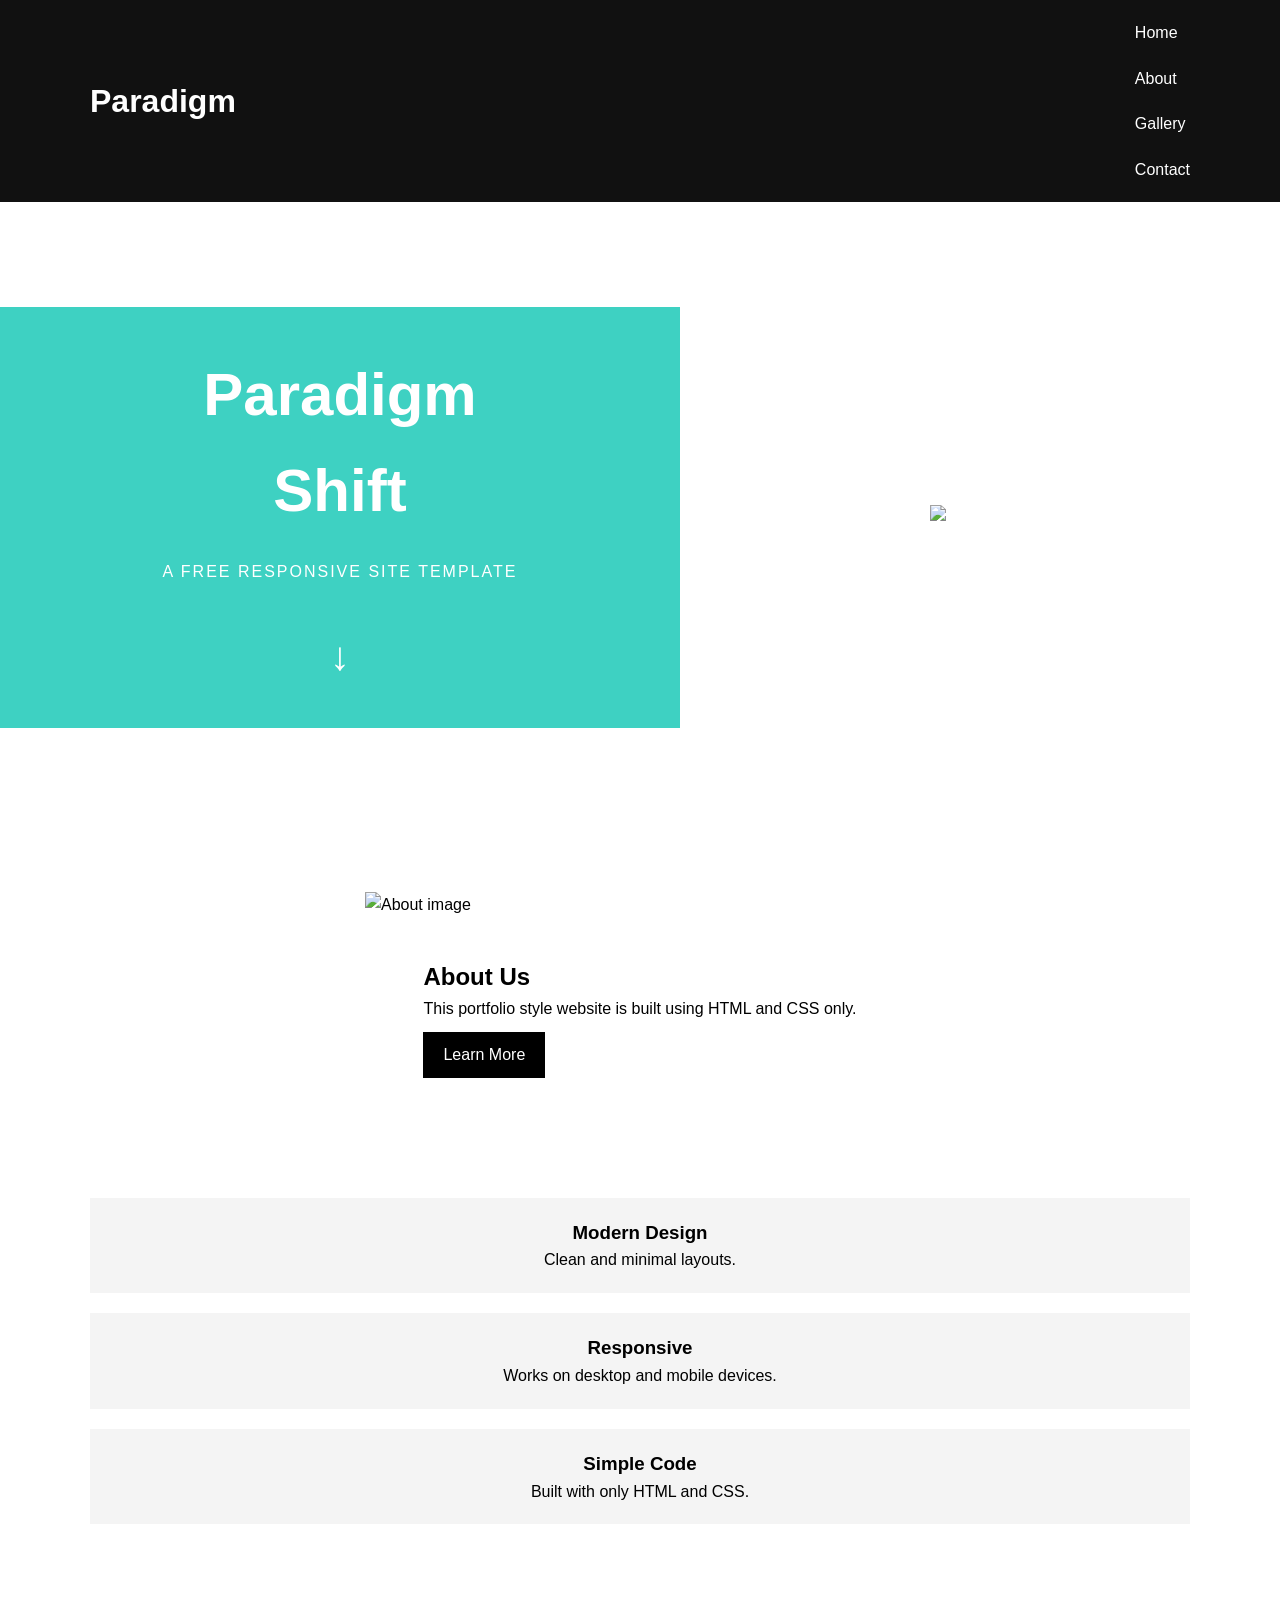
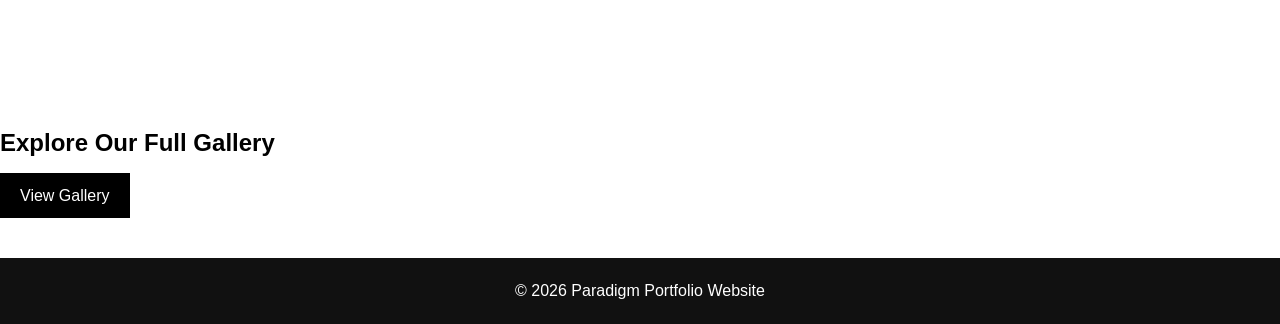
==== index.html @ 379724df "Update index.html" ====
<!DOCTYPE html>
<html lang="en">

<head>
<meta charset="UTF-8">
<meta name="viewport" content="width=device-width, initial-scale=1.0">
<title>Paradigm | Home</title>
<link rel="stylesheet" href="style.css">
</head>

<body>

<header>
  <div class="container nav">
    <h1 class="logo">Paradigm</h1>

    <nav>
      <ul>
        <li><a href="index.html">Home</a></li>
        <li><a href="about.html">About</a></li>
        <li><a href="gallery.html">Gallery</a></li>
        <li><a href="contact.html">Contact</a></li>
      </ul>
    </nav>
  </div>
</header>


<section class="hero">

  <div class="hero-left">
    <h1>Paradigm<br>Shift</h1>
    <p>A FREE RESPONSIVE SITE TEMPLATE</p>
    <div class="arrow">↓</div>
  </div>

  <div class="hero-right">
    <img src="images/hero.jpg" alt="Hero Image">
  </div>

</section>


<section class="section about-preview">
  <div class="container two-col">

    <img src="images/about.jpg" alt="About image">

    <div>
      <h2>About Us</h2>
      <p>This portfolio style website is built using HTML and CSS only.</p>
      <a class="btn" href="about.html">Learn More</a>
    </div>

  </div>
</section>


<section class="section features">

  <div class="container cards">

    <div class="card">
      <h3>Modern Design</h3>
      <p>Clean and minimal layouts.</p>
    </div>

    <div class="card">
      <h3>Responsive</h3>
      <p>Works on desktop and mobile devices.</p>
    </div>

    <div class="card">
      <h3>Simple Code</h3>
      <p>Built with only HTML and CSS.</p>
    </div>

  </div>

</section>


<section class="section gallery-preview">

  <div class="container grid">

    <img src="images/gallery1.jpg" alt="">
    <img src="images/gallery2.jpg" alt="">
    <img src="images/gallery3.jpg" alt="">
    <img src="images/gallery4.jpg" alt="">
    <img src="images/gallery5.jpg" alt="">
    <img src="images/gallery6.jpg" alt="">

  </div>

</section>


<section class="cta">
  <h2>Explore Our Full Gallery</h2>
  <a class="btn" href="gallery.html">View Gallery</a>
</section>


<footer>
  <div class="container">
    <p>© 2026 Paradigm Portfolio Website</p>
  </div>
</footer>

</body>
</html>
</html>
---- style.css ----
*{
margin:0;
padding:0;
box-sizing:border-box;
}

body{
font-family:Arial, sans-serif;
line-height:1.6;
}

.container{
width:90%;
max-width:1100px;
margin:auto;
}

header{
background:#111;
color:white;
}

.nav{
display:flex;
justify-content:space-between;
align-items:center;
padding:20px 0;
}

nav ul{
display:flex;
list-style:none;
gap:20px;
}

nav a{
color:white;
text-decoration:none;
}

.hero{
height:70vh;
background:url("images/hero1.jpg") center/cover no-repeat;
display:flex;
align-items:center;
justify-content:center;
color:white;
text-align:center;
}

.btn{
display:inline-block;
background:black;
color:white;
padding:10px 20px;
text-decoration:none;
margin-top:10px;
}

.section{
padding:60px 0;
}

.two-col{
display:flex;
gap:40px;
align-items:center;
}

.two-col img{
width:50%;
}

.cards{
display:grid;
grid-template-columns:repeat(3,1fr);
gap:20px;
}

.card{
background:#f4f4f4;
padding:20px;
text-align:center;
}

.grid{
display:grid;
grid-template-columns:repeat(3,1fr);
gap:10px;
}

.grid img{
width:100%;
}

.gallery-grid{
display:grid;
grid-template-columns:repeat(3,1fr);
gap:10px;
}

.gallery-grid img{
width:100%;
}

.page-title{
text-align:center;
padding:40px 0;
background:#eee;
}

.contact form{
display:flex;
flex-direction:column;
gap:10px;
max-width:500px;
margin:auto;
}

footer{
background:#111;
color:white;
text-align:center;
padding:20px;
margin-top:40px;
}

@media (max-width:768px){

.hero{
flex-direction:column;
height:auto;
}

.hero-right img{
height:400px;
}

}
.two-col{
flex-direction:column;
}

.cards{
grid-template-columns:1fr;
}

.grid{
grid-template-columns:1fr 1fr;
}

.gallery-grid{
grid-template-columns:1fr 1fr;
}

nav ul{
flex-direction:column;
}

}
}

.hero{
display:flex;
height:90vh;
}

.hero-left{
flex:1;
background:#3ed1c2;
display:flex;
flex-direction:column;
justify-content:center;
align-items:center;
text-align:center;
padding:40px;
}

.hero-left h1{
font-size:60px;
font-weight:bold;
}

.hero-left p{
margin-top:20px;
letter-spacing:2px;
}

.arrow{
font-size:40px;
margin-top:40px;
}

.hero-right{
flex:1;
}

.hero-right img{
width:100%;
height:100%;
object-fit:cover;
}
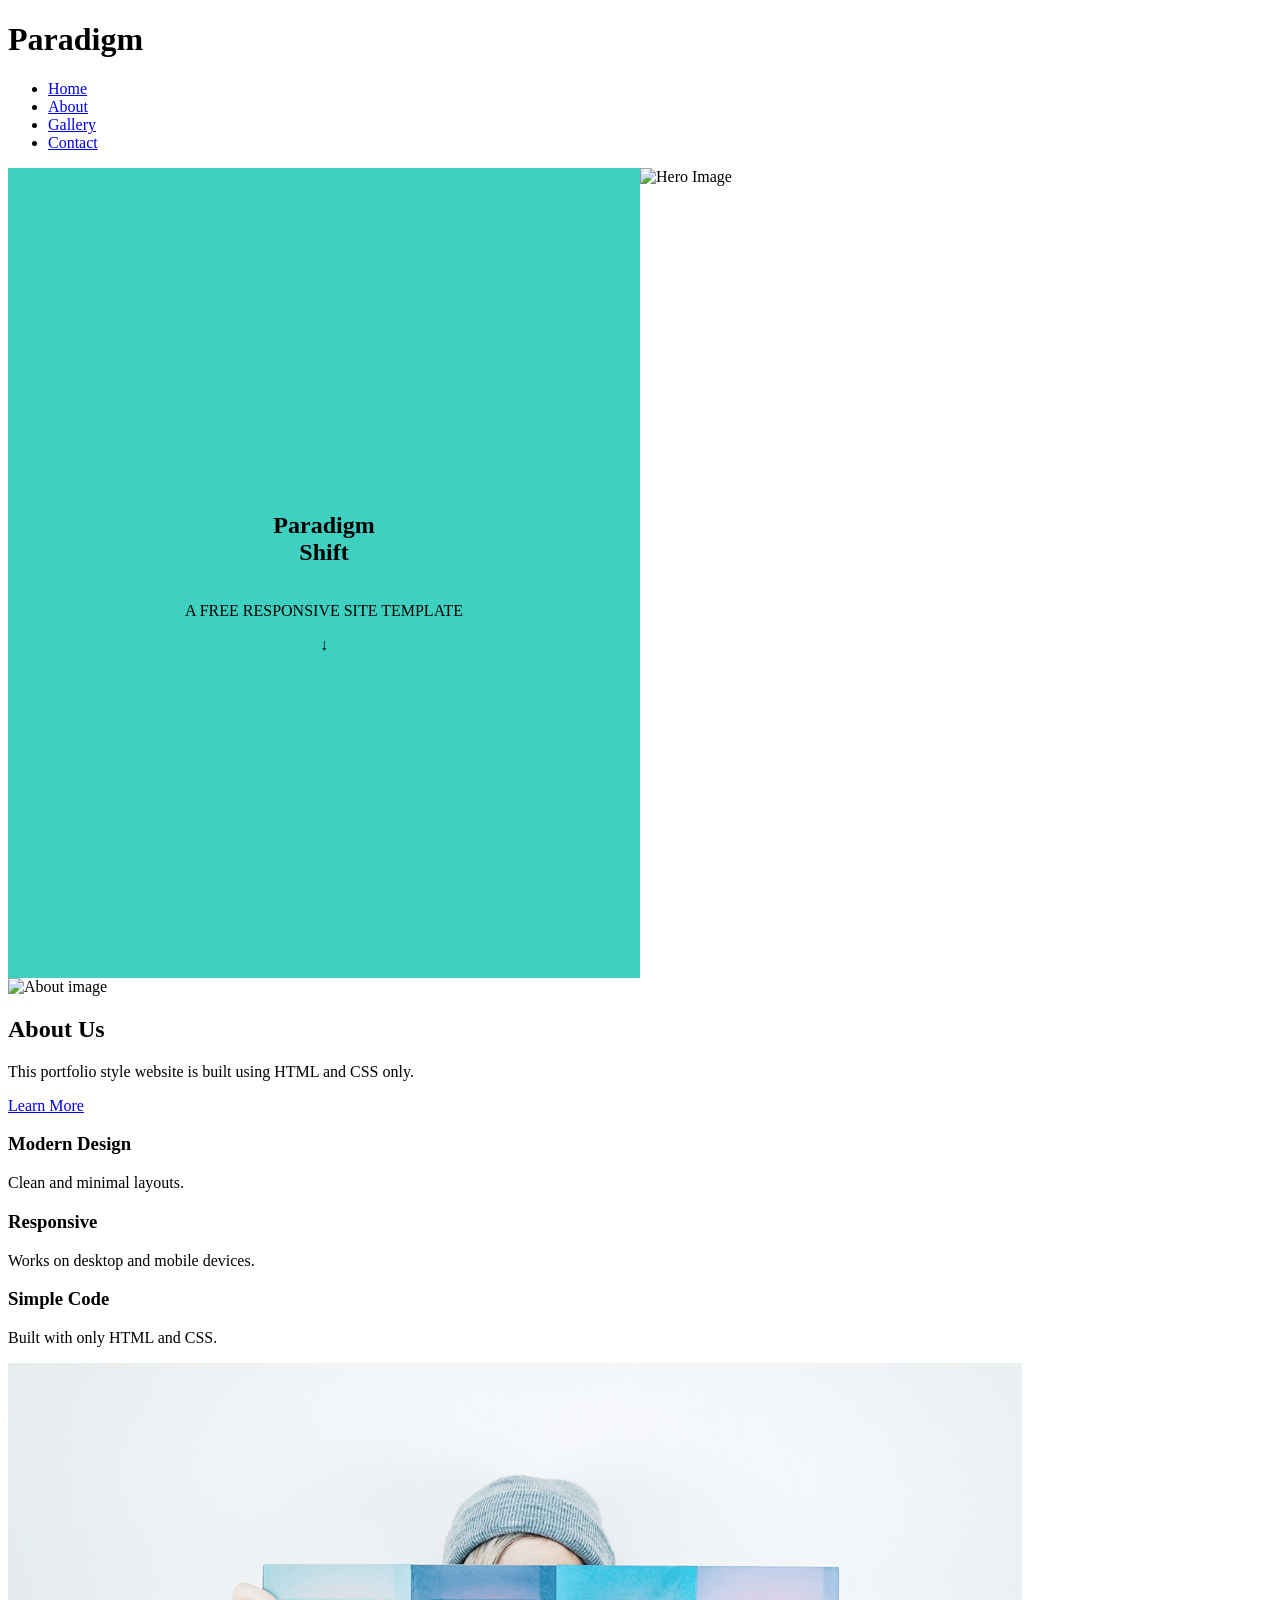
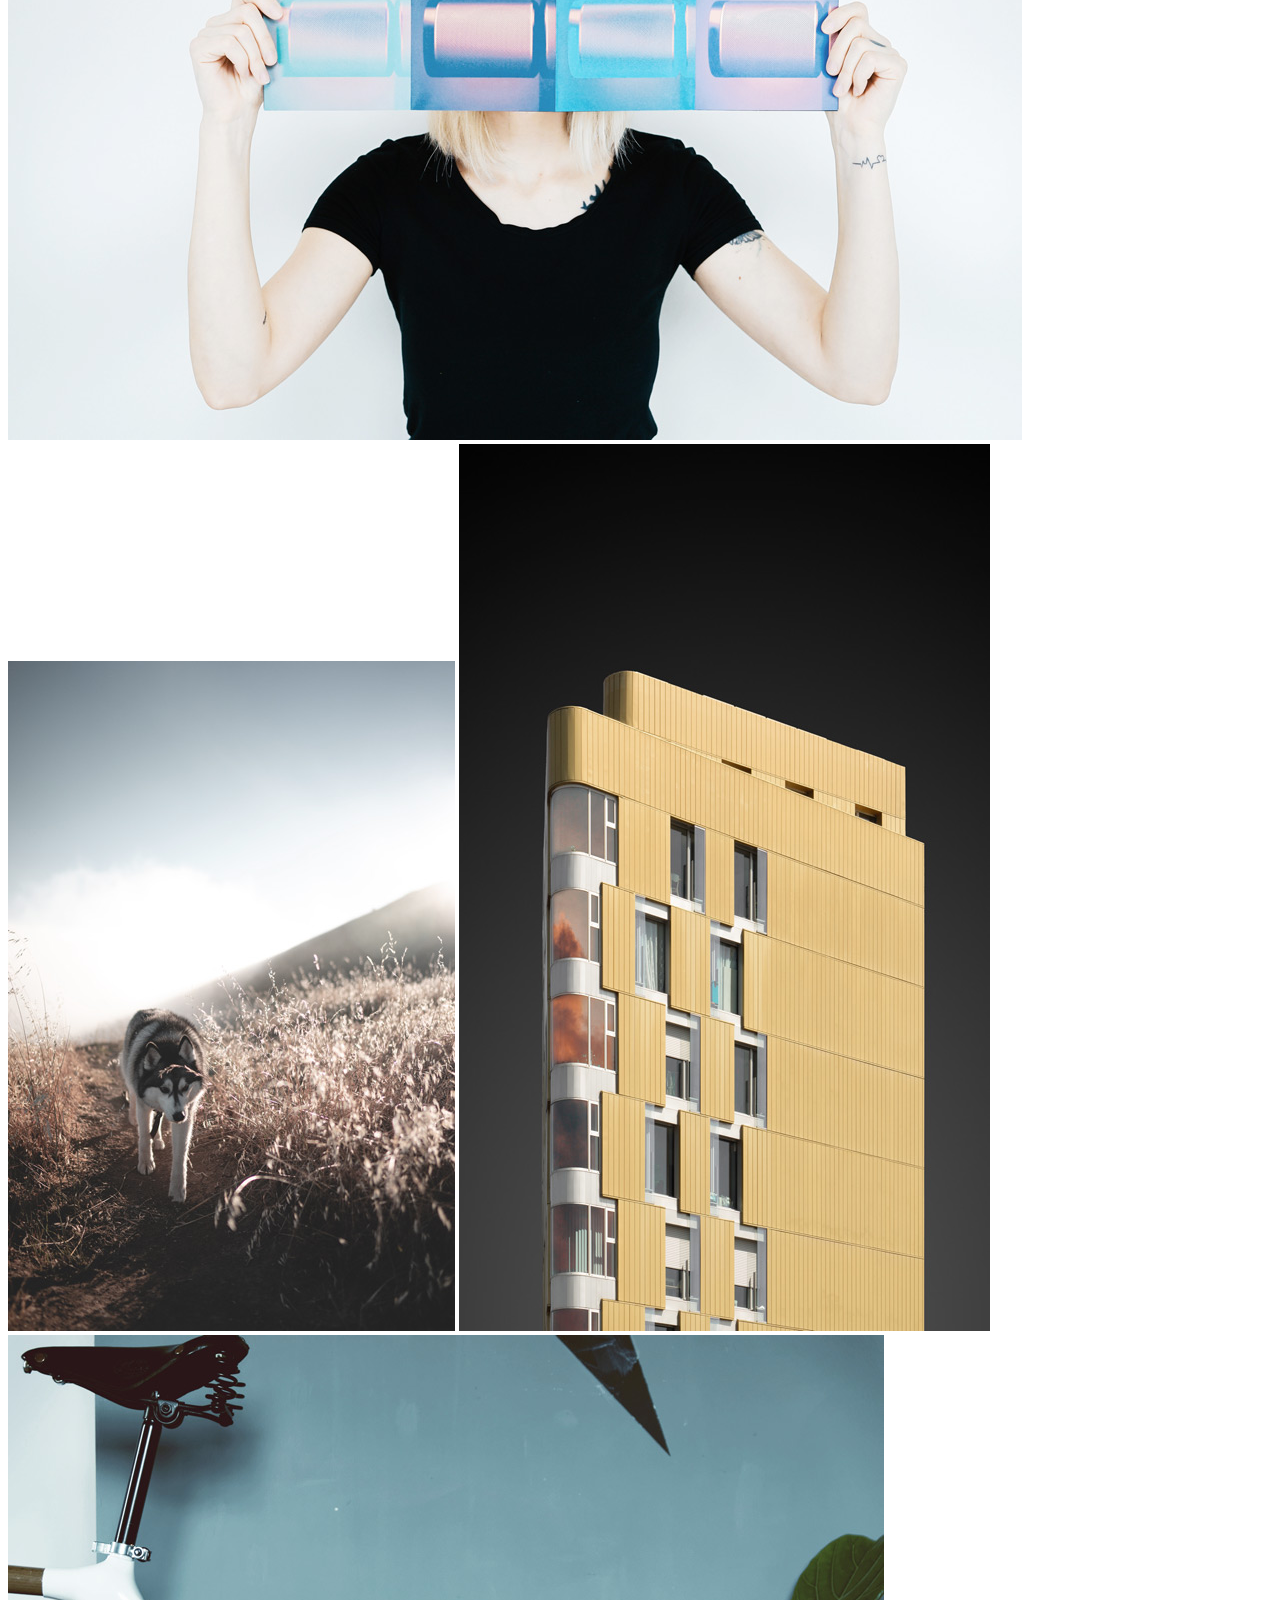
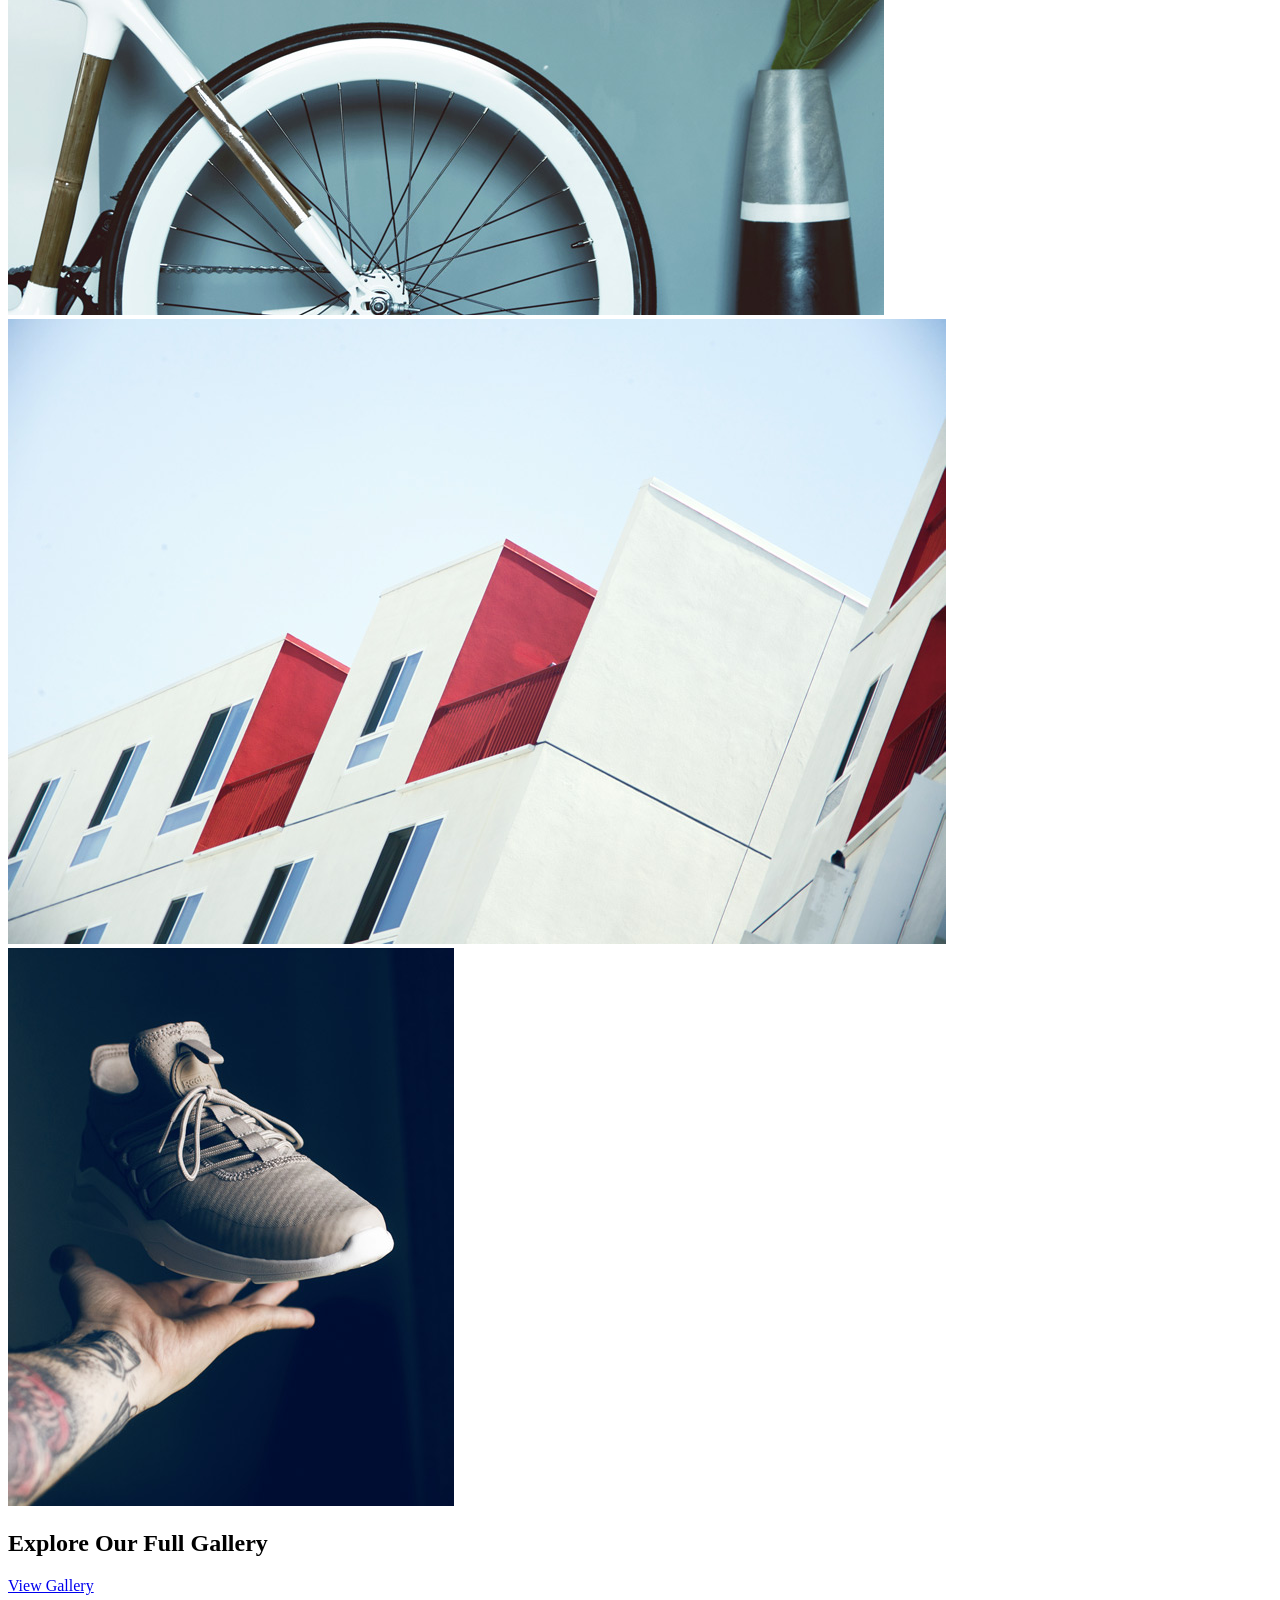
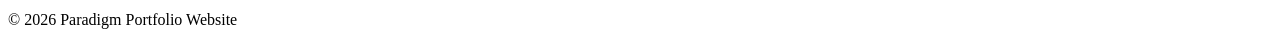
==== commit 7af7039d: "Update index.html" ====
--- a/index.html
+++ b/index.html
@@ -84,12 +84,13 @@
 
   <div class="container grid">
 
-    <img src="images/gallery1.jpg" alt="">
-    <img src="images/gallery2.jpg" alt="">
-    <img src="images/gallery3.jpg" alt="">
-    <img src="images/gallery4.jpg" alt="">
-    <img src="images/gallery5.jpg" alt="">
-    <img src="images/gallery6.jpg" alt="">
+    <img src="images/01.jpg" alt="01">
+<img src="images/02.jpg" alt="02">
+<img src="images/03.jpg" alt="03">
+<img src="images/04.jpg" alt="04">
+<img src="images/05.jpg" alt="05">
+<img src="images/06.jpg" alt="06">
+
 
   </div>
 
@@ -110,4 +111,4 @@
 
 </body>
 </html>
-</html>
+
--- a/style.css
+++ b/style.css
@@ -1,165 +1,3 @@
-*{
-margin:0;
-padding:0;
-box-sizing:border-box;
-}
-
-body{
-font-family:Arial, sans-serif;
-line-height:1.6;
-}
-
-.container{
-width:90%;
-max-width:1100px;
-margin:auto;
-}
-
-header{
-background:#111;
-color:white;
-}
-
-.nav{
-display:flex;
-justify-content:space-between;
-align-items:center;
-padding:20px 0;
-}
-
-nav ul{
-display:flex;
-list-style:none;
-gap:20px;
-}
-
-nav a{
-color:white;
-text-decoration:none;
-}
-
-.hero{
-height:70vh;
-background:url("images/hero1.jpg") center/cover no-repeat;
-display:flex;
-align-items:center;
-justify-content:center;
-color:white;
-text-align:center;
-}
-
-.btn{
-display:inline-block;
-background:black;
-color:white;
-padding:10px 20px;
-text-decoration:none;
-margin-top:10px;
-}
-
-.section{
-padding:60px 0;
-}
-
-.two-col{
-display:flex;
-gap:40px;
-align-items:center;
-}
-
-.two-col img{
-width:50%;
-}
-
-.cards{
-display:grid;
-grid-template-columns:repeat(3,1fr);
-gap:20px;
-}
-
-.card{
-background:#f4f4f4;
-padding:20px;
-text-align:center;
-}
-
-.grid{
-display:grid;
-grid-template-columns:repeat(3,1fr);
-gap:10px;
-}
-
-.grid img{
-width:100%;
-}
-
-.gallery-grid{
-display:grid;
-grid-template-columns:repeat(3,1fr);
-gap:10px;
-}
-
-.gallery-grid img{
-width:100%;
-}
-
-.page-title{
-text-align:center;
-padding:40px 0;
-background:#eee;
-}
-
-.contact form{
-display:flex;
-flex-direction:column;
-gap:10px;
-max-width:500px;
-margin:auto;
-}
-
-footer{
-background:#111;
-color:white;
-text-align:center;
-padding:20px;
-margin-top:40px;
-}
-
-@media (max-width:768px){
-
-.hero{
-flex-direction:column;
-height:auto;
-}
-
-.hero-right img{
-height:400px;
-}
-
-}
-.two-col{
-flex-direction:column;
-}
-
-.cards{
-grid-template-columns:1fr;
-}
-
-.grid{
-grid-template-columns:1fr 1fr;
-}
-
-.gallery-grid{
-grid-template-columns:1fr 1fr;
-}
-
-nav ul{
-flex-direction:column;
-}
-
-}
-}
-
 .hero{
 display:flex;
 height:90vh;
@@ -173,22 +11,6 @@
 justify-content:center;
 align-items:center;
 text-align:center;
-padding:40px;
-}
-
-.hero-left h1{
-font-size:60px;
-font-weight:bold;
-}
-
-.hero-left p{
-margin-top:20px;
-letter-spacing:2px;
-}
-
-.arrow{
-font-size:40px;
-margin-top:40px;
 }
 
 .hero-right{
@@ -200,3 +22,4 @@
 height:100%;
 object-fit:cover;
 }
+}
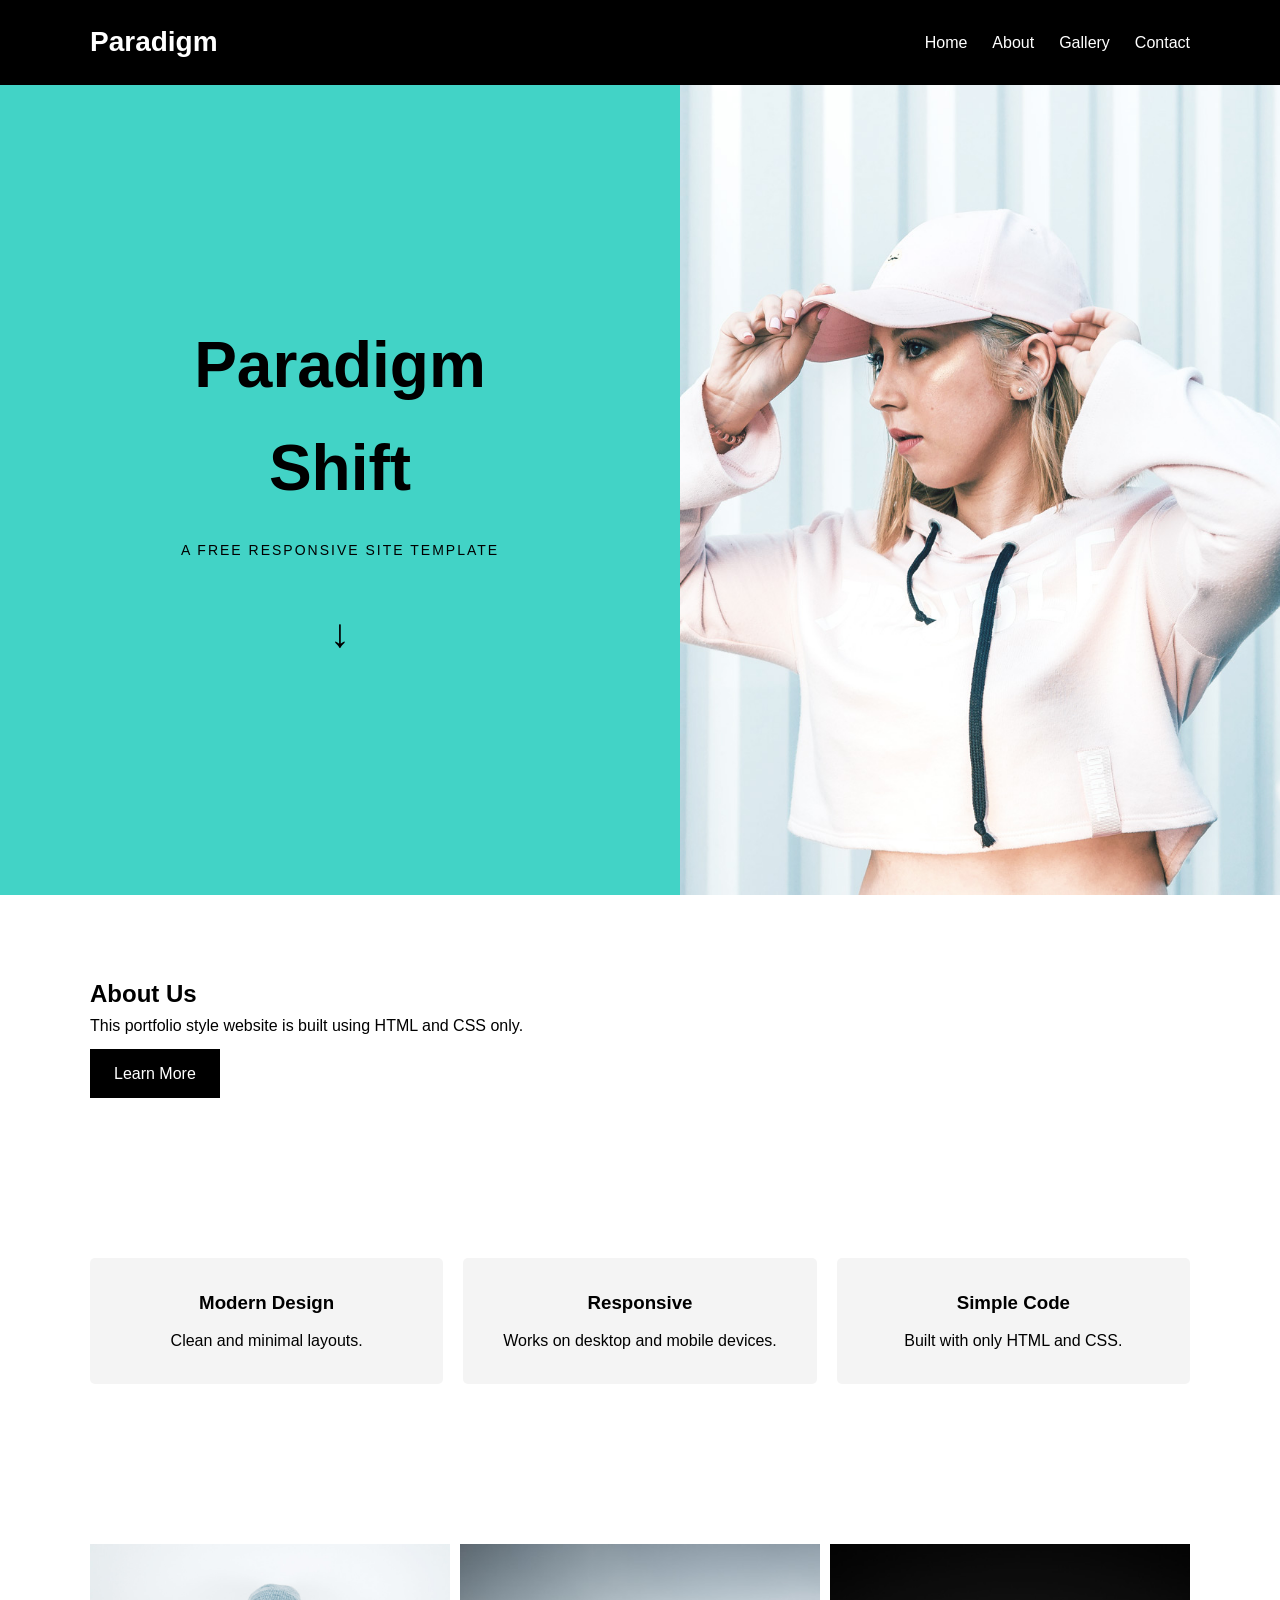
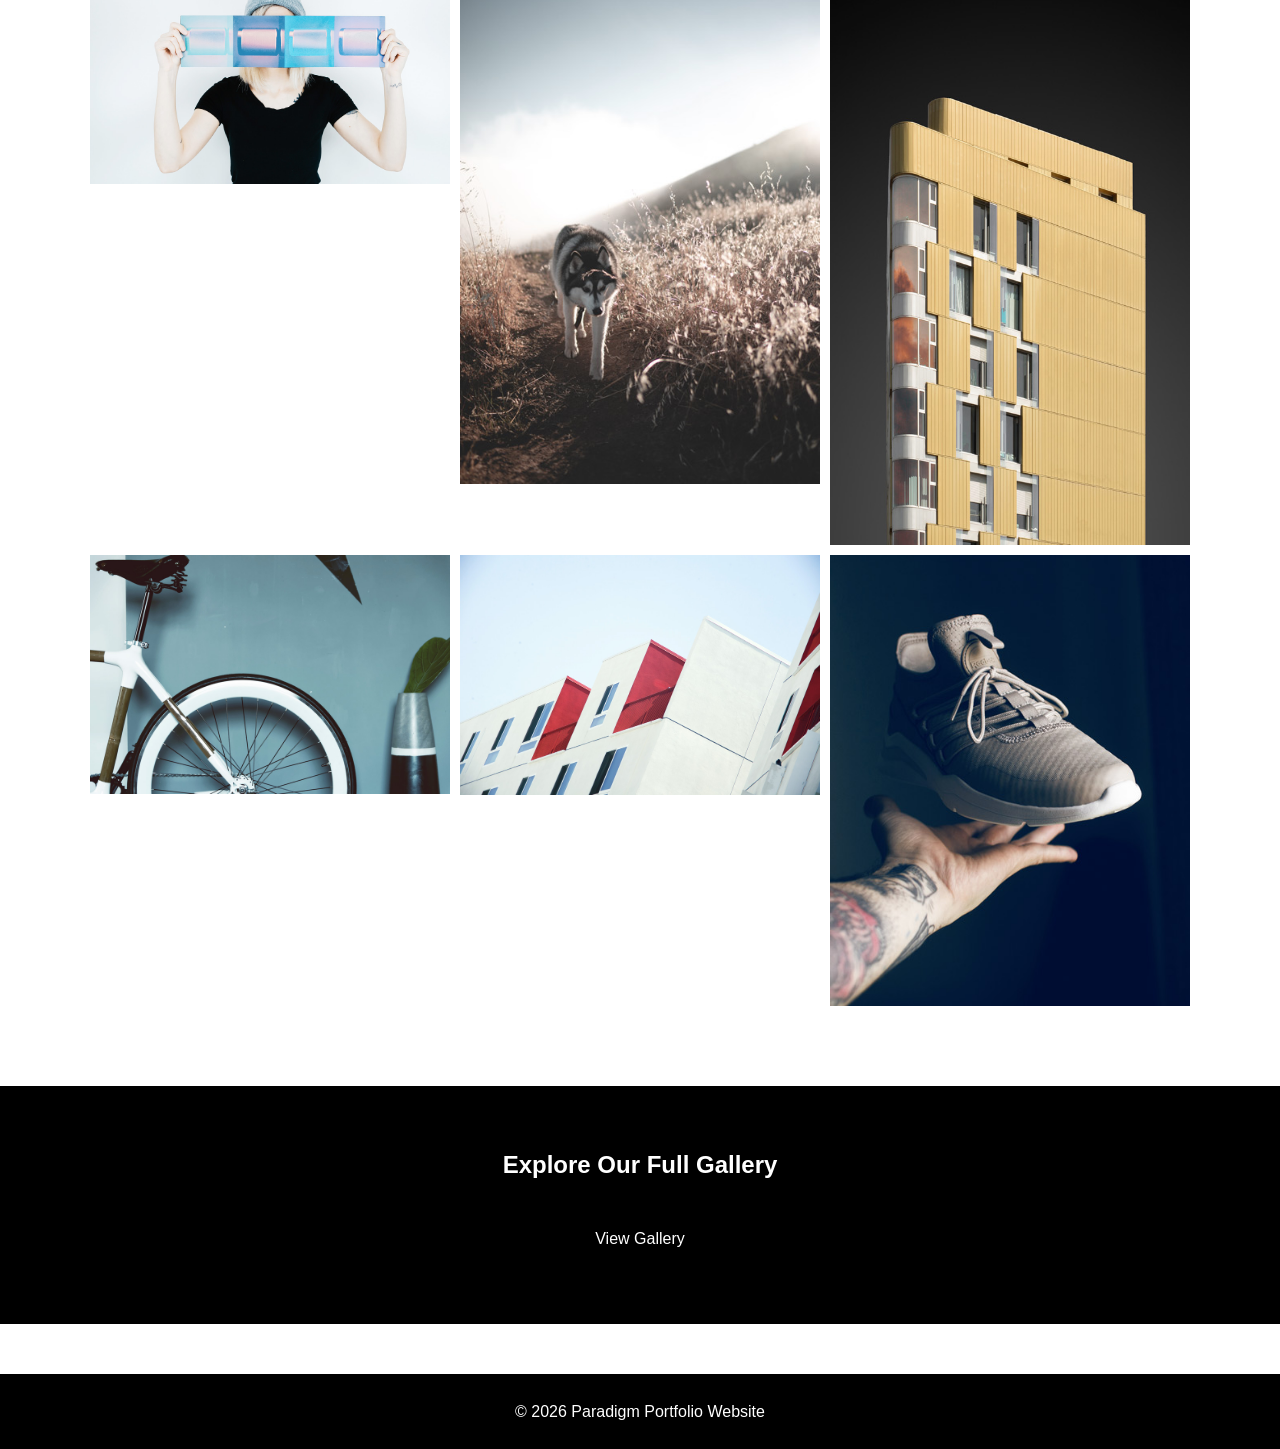
==== commit 6d6c7276: "Update index.html" ====
--- a/index.html
+++ b/index.html
@@ -43,8 +43,6 @@
 
 <section class="section about-preview">
   <div class="container two-col">
-
-    <img src="images/about.jpg" alt="About image">
 
     <div>
       <h2>About Us</h2>
--- a/style.css
+++ b/style.css
@@ -1,17 +1,97 @@
+/* RESET */
+
+*{
+margin:0;
+padding:0;
+box-sizing:border-box;
+}
+
+body{
+font-family: Arial, Helvetica, sans-serif;
+line-height:1.6;
+background:#ffffff;
+}
+
+/* CONTAINER */
+
+.container{
+width:90%;
+max-width:1100px;
+margin:auto;
+}
+
+/* NAVBAR */
+
+header{
+background:#000;
+color:white;
+}
+
+.nav{
+display:flex;
+justify-content:space-between;
+align-items:center;
+padding:20px 0;
+}
+
+.logo{
+font-size:28px;
+font-weight:bold;
+}
+
+nav ul{
+display:flex;
+list-style:none;
+gap:25px;
+}
+
+nav a{
+color:white;
+text-decoration:none;
+font-size:16px;
+}
+
+nav a:hover{
+text-decoration:underline;
+}
+
+/* HERO SECTION */
+
 .hero{
 display:flex;
 height:90vh;
 }
+
+/* LEFT SIDE (TEAL PANEL) */
 
 .hero-left{
 flex:1;
-background:#3ed1c2;
+background:#42d3c6;
 display:flex;
 flex-direction:column;
 justify-content:center;
 align-items:center;
 text-align:center;
-}
+padding:40px;
+}
+
+.hero-left h1{
+font-size:64px;
+font-weight:bold;
+margin-bottom:20px;
+}
+
+.hero-left p{
+letter-spacing:2px;
+font-size:14px;
+}
+
+.arrow{
+font-size:40px;
+margin-top:40px;
+}
+
+/* RIGHT SIDE IMAGE */
 
 .hero-right{
 flex:1;
@@ -22,4 +102,189 @@
 height:100%;
 object-fit:cover;
 }
-}
+
+/* GENERAL SECTIONS */
+
+.section{
+padding:80px 0;
+}
+
+/* TWO COLUMN LAYOUT */
+
+.two-col{
+display:flex;
+gap:40px;
+align-items:center;
+}
+
+.two-col img{
+width:50%;
+}
+
+.two-col.reverse{
+flex-direction:row-reverse;
+}
+
+/* FEATURES CARDS */
+
+.cards{
+display:grid;
+grid-template-columns:repeat(3,1fr);
+gap:20px;
+}
+
+.card{
+background:#f4f4f4;
+padding:30px;
+text-align:center;
+border-radius:5px;
+}
+
+.card h3{
+margin-bottom:10px;
+}
+
+/* GALLERY PREVIEW GRID */
+
+.grid{
+display:grid;
+grid-template-columns:repeat(3,1fr);
+gap:10px;
+}
+
+.grid img{
+width:100%;
+display:block;
+}
+
+/* FULL GALLERY GRID */
+
+.gallery-grid{
+display:grid;
+grid-template-columns:repeat(3,1fr);
+gap:10px;
+}
+
+.gallery-grid img{
+width:100%;
+display:block;
+}
+
+/* PAGE TITLE */
+
+.page-title{
+background:#f4f4f4;
+padding:50px 0;
+text-align:center;
+}
+
+.page-title h1{
+font-size:40px;
+}
+
+/* CTA SECTION */
+
+.cta{
+background:#000;
+color:white;
+text-align:center;
+padding:60px 20px;
+}
+
+.cta h2{
+margin-bottom:20px;
+}
+
+/* BUTTON */
+
+.btn{
+display:inline-block;
+background:#000;
+color:white;
+padding:12px 24px;
+text-decoration:none;
+margin-top:10px;
+}
+
+.btn:hover{
+background:#333;
+}
+
+/* CONTACT FORM */
+
+.contact form{
+display:flex;
+flex-direction:column;
+gap:10px;
+max-width:500px;
+margin:auto;
+}
+
+.contact input,
+.contact textarea{
+padding:10px;
+border:1px solid #ccc;
+font-size:16px;
+}
+
+/* FOOTER */
+
+footer{
+background:#000;
+color:white;
+text-align:center;
+padding:25px;
+margin-top:50px;
+}
+
+/* RESPONSIVE DESIGN */
+
+@media (max-width:900px){
+
+.hero{
+flex-direction:column;
+height:auto;
+}
+
+.hero-right img{
+height:400px;
+}
+
+.two-col{
+flex-direction:column;
+}
+
+.cards{
+grid-template-columns:1fr;
+}
+
+.grid{
+grid-template-columns:1fr 1fr;
+}
+
+.gallery-grid{
+grid-template-columns:1fr 1fr;
+}
+
+nav ul{
+flex-direction:column;
+gap:10px;
+}
+
+}
+
+@media (max-width:500px){
+
+.grid{
+grid-template-columns:1fr;
+}
+
+.gallery-grid{
+grid-template-columns:1fr;
+}
+
+.hero-left h1{
+font-size:40px;
+}
+
+}
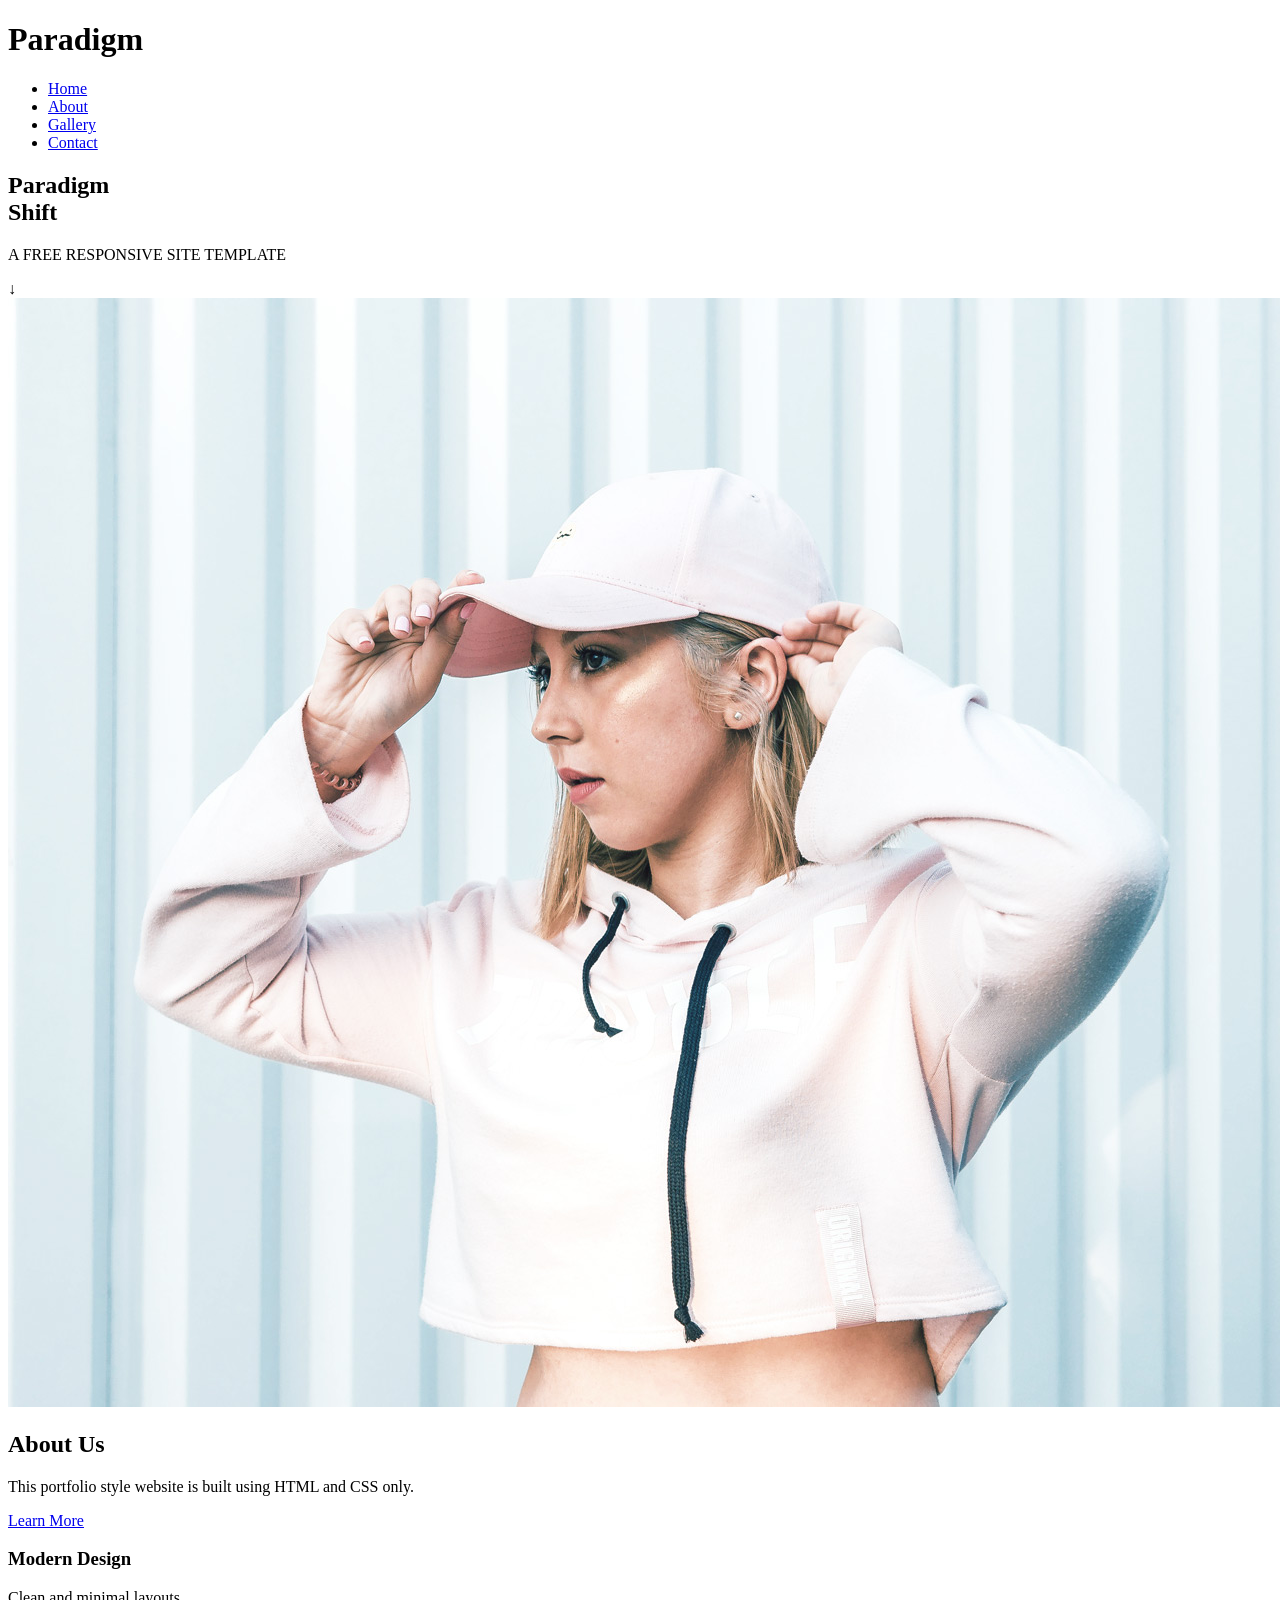
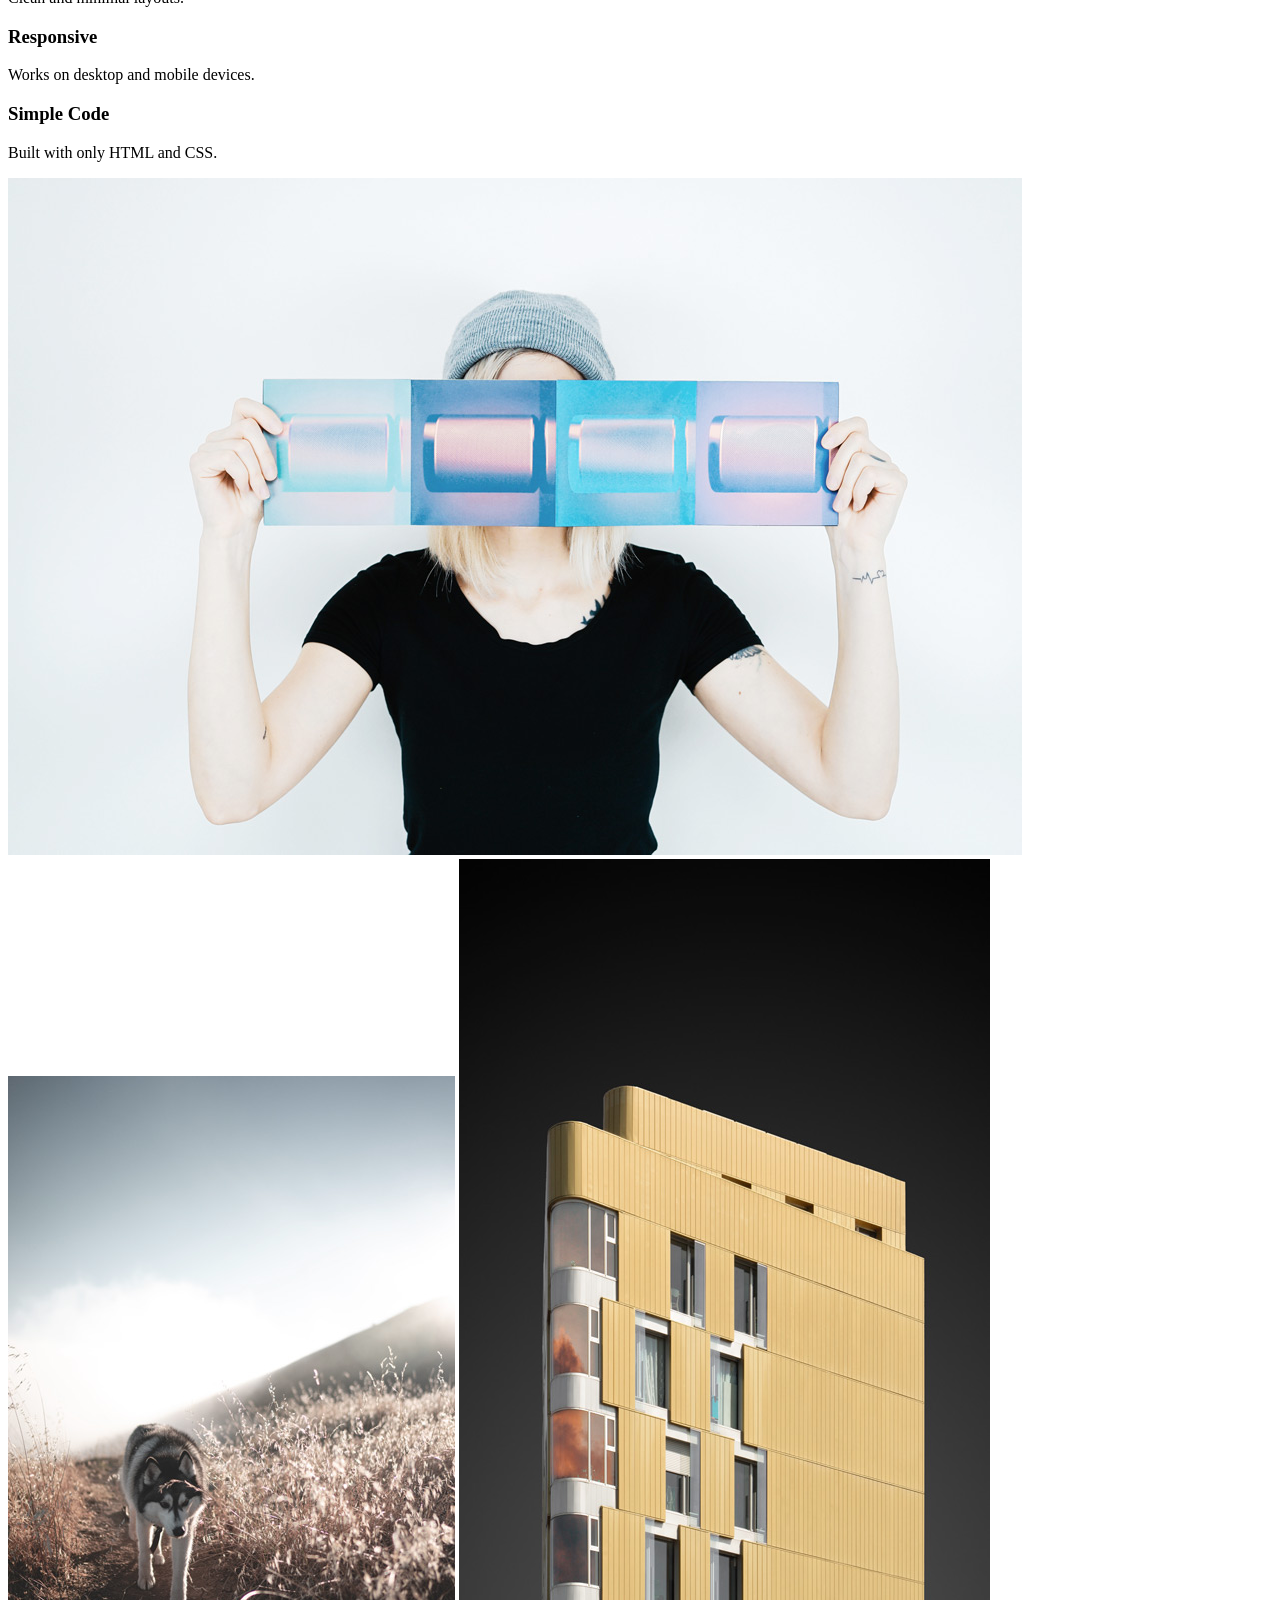
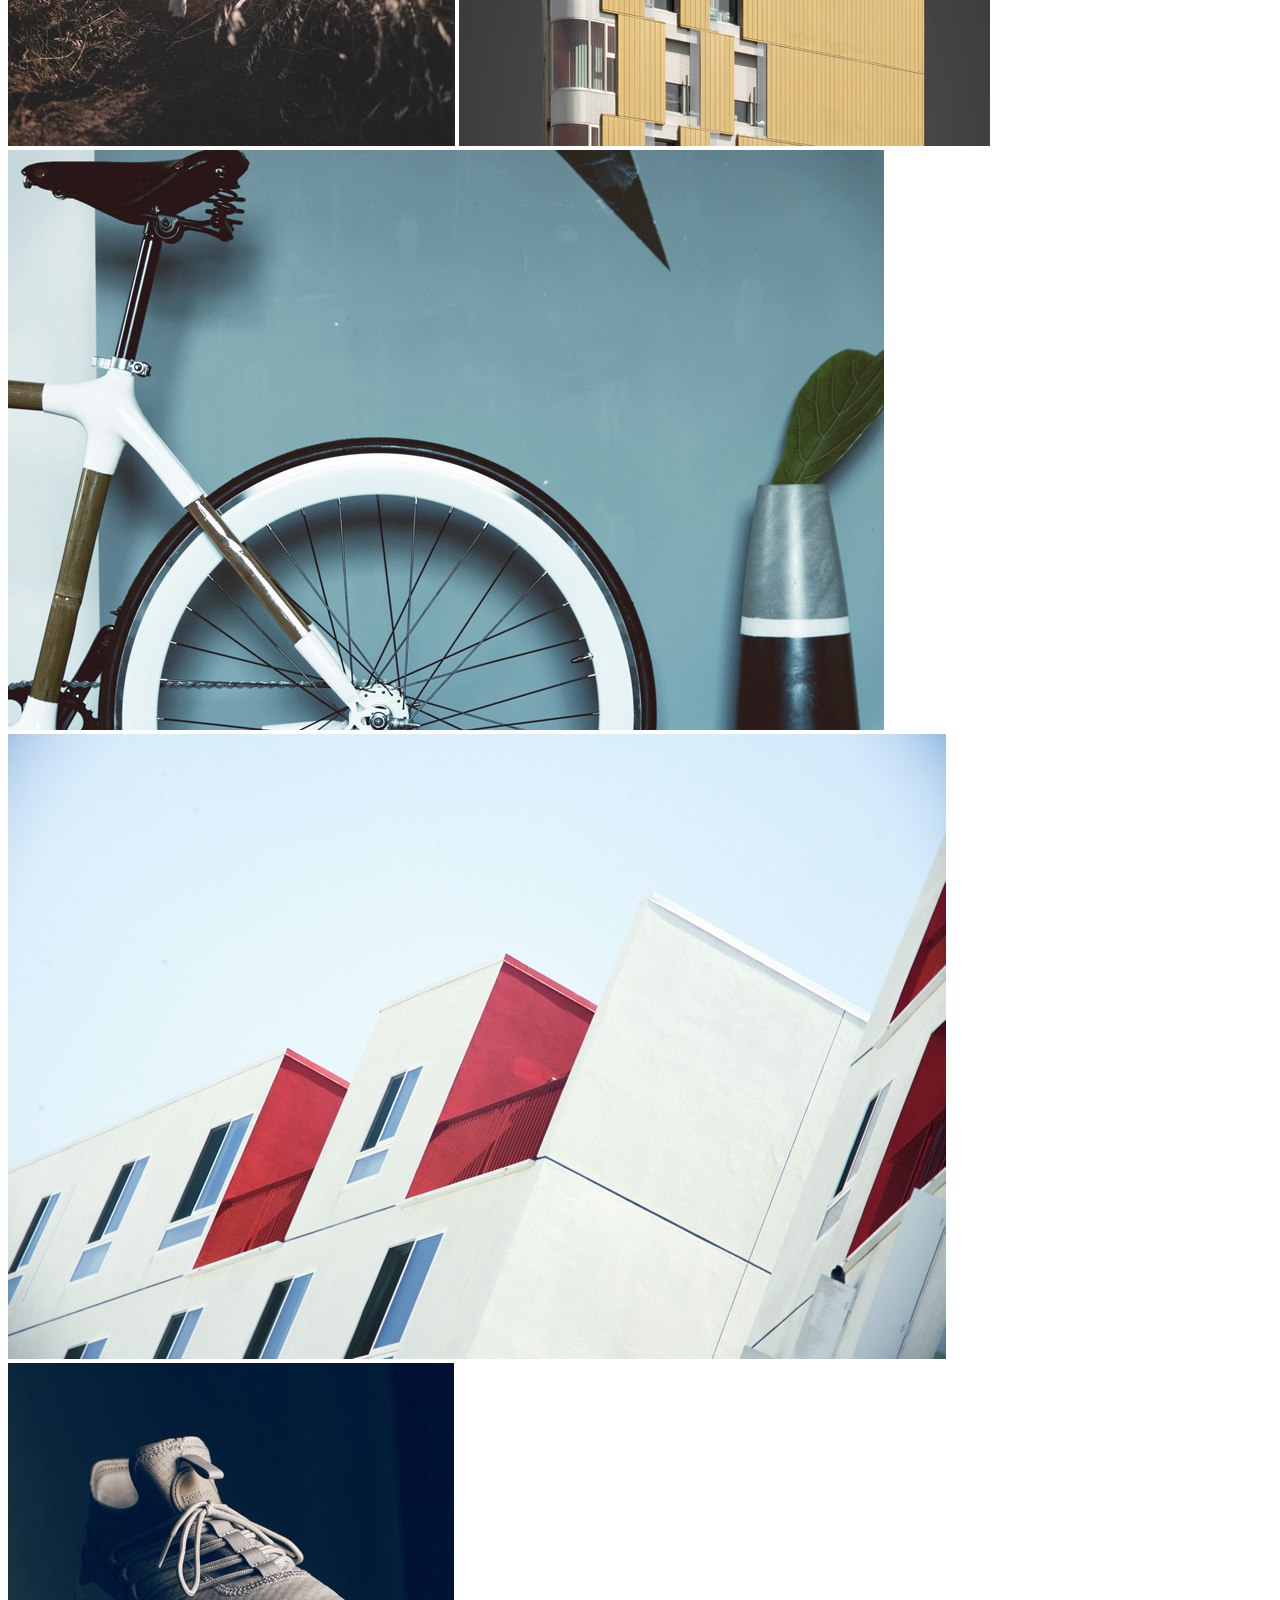
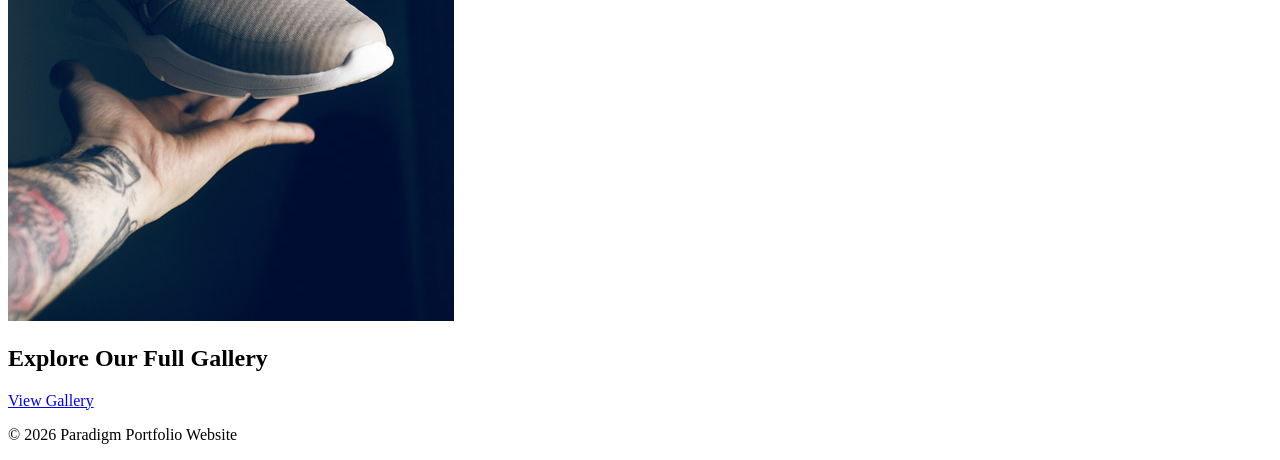
==== commit 0c1331a0: "Update index.html" ====
--- a/index.html
+++ b/index.html
@@ -5,7 +5,7 @@
 <meta charset="UTF-8">
 <meta name="viewport" content="width=device-width, initial-scale=1.0">
 <title>Paradigm | Home</title>
-<link rel="stylesheet" href="style.css">
+<link rel="stylesheet" href="assets/css/main.css" />
 </head>
 
 <body>
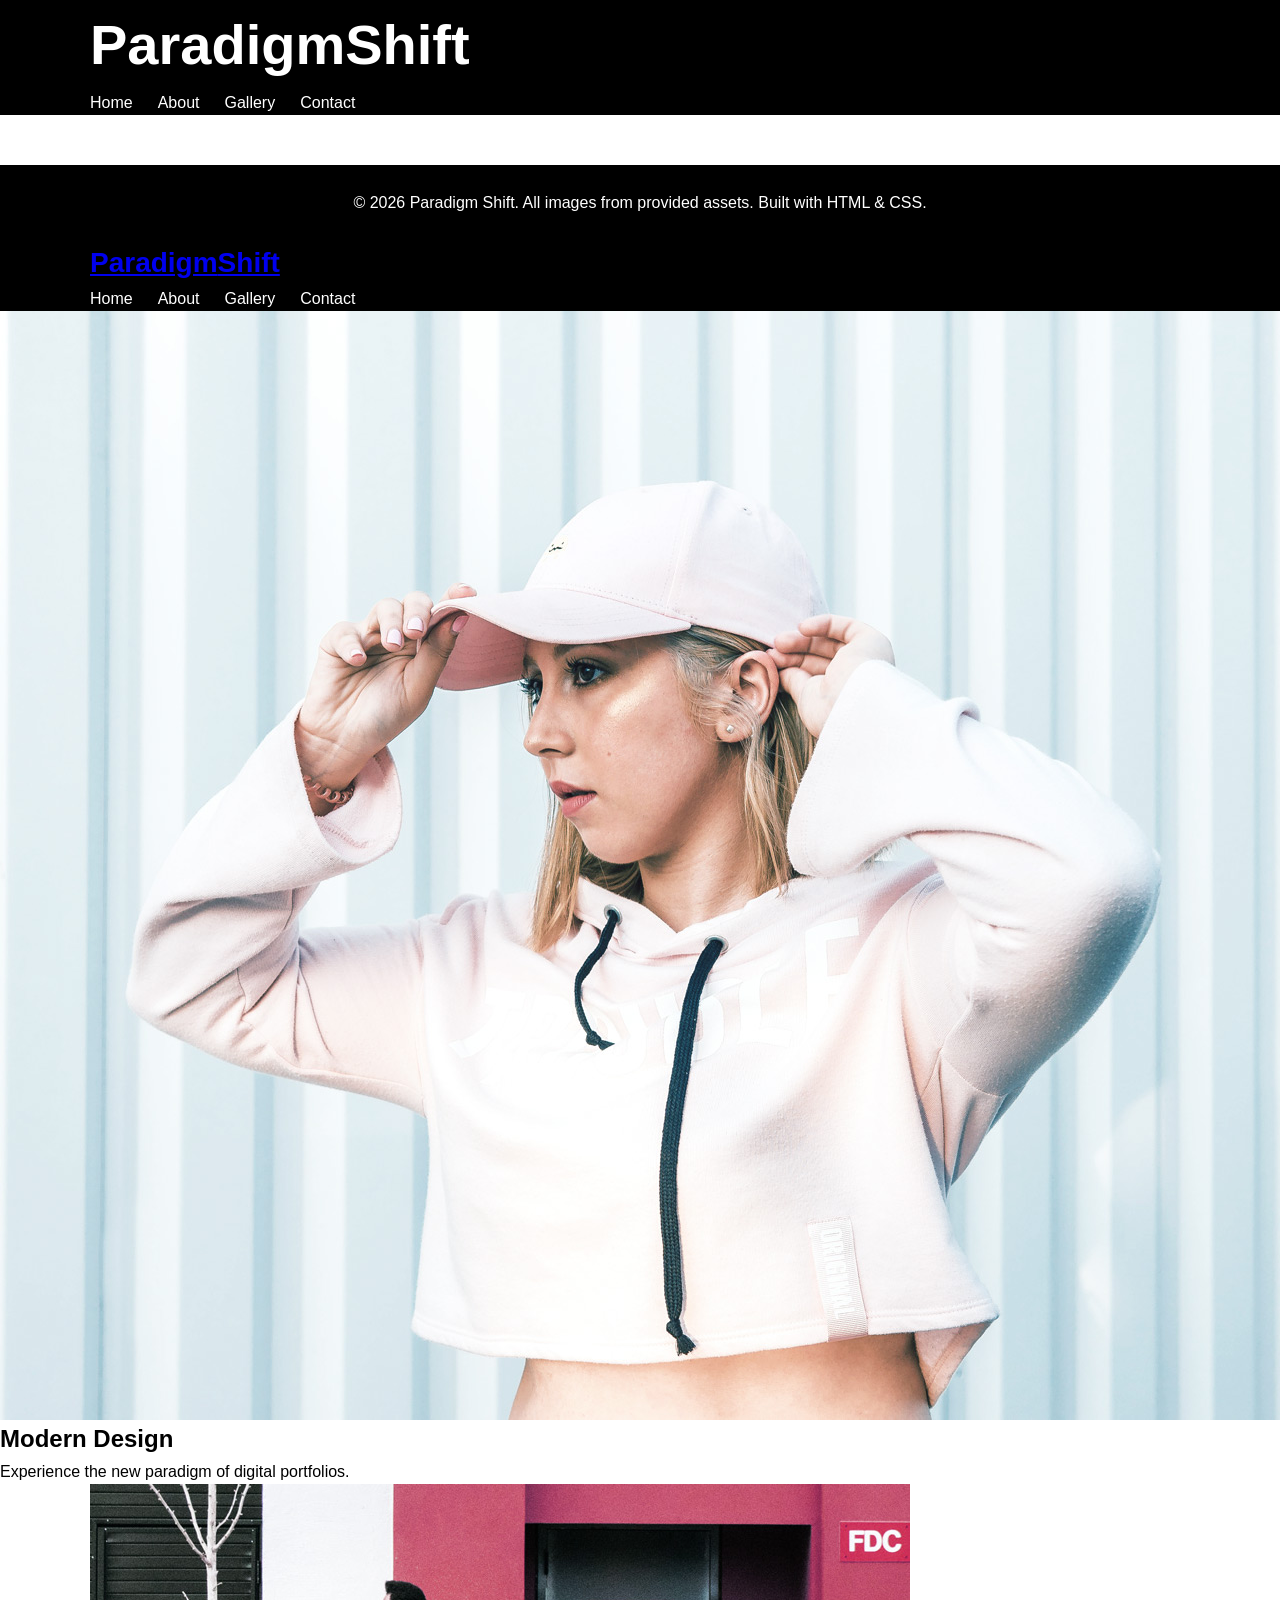
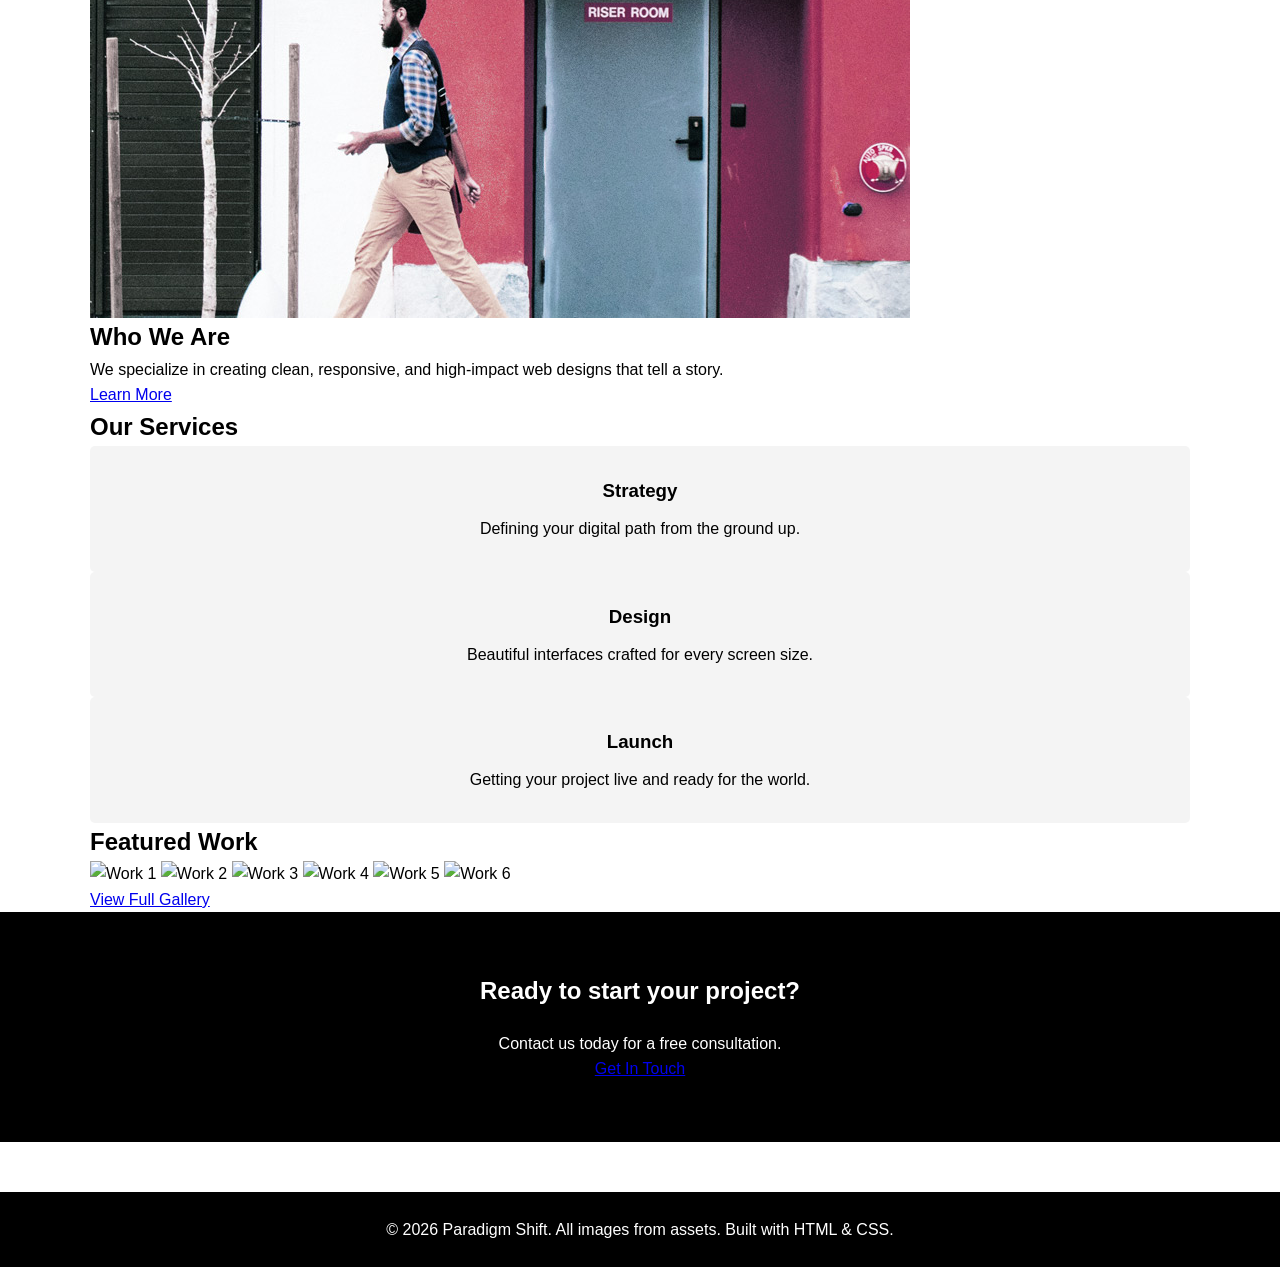
==== commit b108ed9a: "Update index.html" ====
--- a/index.html
+++ b/index.html
@@ -1,112 +1,128 @@
+<header id="main-header">
+    <div class="container">
+        <div class="logo">
+            <h1>Paradigm<span>Shift</span></h1>
+        </div>
+        <nav>
+            <ul>
+                <li><a href="index.html">Home</a></li>
+                <li><a href="about.html">About</a></li>
+                <li><a href="gallery.html">Gallery</a></li>
+                <li><a href="contact.html">Contact</a></li>
+            </ul>
+        </nav>
+    </div>
+</header>
+
+<footer id="main-footer">
+    <div class="container">
+        <p>&copy; 2026 Paradigm Shift. All images from provided assets. Built with HTML & CSS.</p>
+    </div>
+</footer>
+
 <!DOCTYPE html>
 <html lang="en">
-
 <head>
-<meta charset="UTF-8">
-<meta name="viewport" content="width=device-width, initial-scale=1.0">
-<title>Paradigm | Home</title>
-<link rel="stylesheet" href="assets/css/main.css" />
+    <meta charset="UTF-8">
+    <meta name="viewport" content="width=device-width, initial-scale=1.0">
+    <title>Home | Paradigm Shift Portfolio</title>
+    <link rel="stylesheet" href="style.css">
 </head>
-
 <body>
 
-<header>
-  <div class="container nav">
-    <h1 class="logo">Paradigm</h1>
+    <header id="main-header">
+        <div class="container">
+            <div class="logo">
+                <a href="index.html">Paradigm<span>Shift</span></a>
+            </div>
+            <nav>
+                <ul>
+                    <li><a href="index.html" class="active">Home</a></li>
+                    <li><a href="about.html">About</a></li>
+                    <li><a href="gallery.html">Gallery</a></li>
+                    <li><a href="contact.html">Contact</a></li>
+                </ul>
+            </nav>
+        </div>
+    </header>
 
-    <nav>
-      <ul>
-        <li><a href="index.html">Home</a></li>
-        <li><a href="about.html">About</a></li>
-        <li><a href="gallery.html">Gallery</a></li>
-        <li><a href="contact.html">Contact</a></li>
-      </ul>
-    </nav>
-  </div>
-</header>
+    <main>
+        <section class="hero-slider">
+            <div class="slider-container">
+                <div class="slide">
+                    <img src="images/pic01.jpg" alt="Hero Image 1">
+                    <div class="hero-text">
+                        <h2>Modern Design</h2>
+                        <p>Experience the new paradigm of digital portfolios.</p>
+                    </div>
+                </div>
+                </div>
+        </section>
 
+        <section class="about-preview section-padding">
+            <div class="container split-layout">
+                <div class="image-side">
+                    <img src="images/pic02.jpg" alt="About Us">
+                </div>
+                <div class="text-side">
+                    <h2>Who We Are</h2>
+                    <p>We specialize in creating clean, responsive, and high-impact web designs that tell a story.</p>
+                    <a href="about.html" class="btn-primary">Learn More</a>
+                </div>
+            </div>
+        </section>
 
-<section class="hero">
+        <section class="services section-padding gray-bg">
+            <div class="container">
+                <h2 class="section-title">Our Services</h2>
+                <div class="card-grid">
+                    <div class="card">
+                        <h3>Strategy</h3>
+                        <p>Defining your digital path from the ground up.</p>
+                    </div>
+                    <div class="card">
+                        <h3>Design</h3>
+                        <p>Beautiful interfaces crafted for every screen size.</p>
+                    </div>
+                    <div class="card">
+                        <h3>Launch</h3>
+                        <p>Getting your project live and ready for the world.</p>
+                    </div>
+                </div>
+            </div>
+        </section>
 
-  <div class="hero-left">
-    <h1>Paradigm<br>Shift</h1>
-    <p>A FREE RESPONSIVE SITE TEMPLATE</p>
-    <div class="arrow">↓</div>
-  </div>
+        <section class="gallery-preview section-padding">
+            <div class="container">
+                <h2 class="section-title">Featured Work</h2>
+                <div class="preview-grid">
+                    <img src="images/pic03.jpg" alt="Work 1">
+                    <img src="images/pic04.jpg" alt="Work 2">
+                    <img src="images/pic05.jpg" alt="Work 3">
+                    <img src="images/pic06.jpg" alt="Work 4">
+                    <img src="images/pic07.jpg" alt="Work 5">
+                    <img src="images/pic08.jpg" alt="Work 6">
+                </div>
+                <div class="center-btn">
+                    <a href="gallery.html" class="btn-primary">View Full Gallery</a>
+                </div>
+            </div>
+        </section>
 
-  <div class="hero-right">
-    <img src="images/hero.jpg" alt="Hero Image">
-  </div>
+        <section class="cta section-padding accent-bg">
+            <div class="container">
+                <h2>Ready to start your project?</h2>
+                <p>Contact us today for a free consultation.</p>
+                <a href="contact.html" class="btn-white">Get In Touch</a>
+            </div>
+        </section>
+    </main>
 
-</section>
-
-
-<section class="section about-preview">
-  <div class="container two-col">
-
-    <div>
-      <h2>About Us</h2>
-      <p>This portfolio style website is built using HTML and CSS only.</p>
-      <a class="btn" href="about.html">Learn More</a>
-    </div>
-
-  </div>
-</section>
-
-
-<section class="section features">
-
-  <div class="container cards">
-
-    <div class="card">
-      <h3>Modern Design</h3>
-      <p>Clean and minimal layouts.</p>
-    </div>
-
-    <div class="card">
-      <h3>Responsive</h3>
-      <p>Works on desktop and mobile devices.</p>
-    </div>
-
-    <div class="card">
-      <h3>Simple Code</h3>
-      <p>Built with only HTML and CSS.</p>
-    </div>
-
-  </div>
-
-</section>
-
-
-<section class="section gallery-preview">
-
-  <div class="container grid">
-
-    <img src="images/01.jpg" alt="01">
-<img src="images/02.jpg" alt="02">
-<img src="images/03.jpg" alt="03">
-<img src="images/04.jpg" alt="04">
-<img src="images/05.jpg" alt="05">
-<img src="images/06.jpg" alt="06">
-
-
-  </div>
-
-</section>
-
-
-<section class="cta">
-  <h2>Explore Our Full Gallery</h2>
-  <a class="btn" href="gallery.html">View Gallery</a>
-</section>
-
-
-<footer>
-  <div class="container">
-    <p>© 2026 Paradigm Portfolio Website</p>
-  </div>
-</footer>
+    <footer id="main-footer">
+        <div class="container">
+            <p>&copy; 2026 Paradigm Shift. All images from assets. Built with HTML & CSS.</p>
+        </div>
+    </footer>
 
 </body>
 </html>
-
--- a/style.css
+++ b/style.css
@@ -0,0 +1,290 @@
+/* RESET */
+
+*{
+margin:0;
+padding:0;
+box-sizing:border-box;
+}
+
+body{
+font-family: Arial, Helvetica, sans-serif;
+line-height:1.6;
+background:#ffffff;
+}
+
+/* CONTAINER */
+
+.container{
+width:90%;
+max-width:1100px;
+margin:auto;
+}
+
+/* NAVBAR */
+
+header{
+background:#000;
+color:white;
+}
+
+.nav{
+display:flex;
+justify-content:space-between;
+align-items:center;
+padding:20px 0;
+}
+
+.logo{
+font-size:28px;
+font-weight:bold;
+}
+
+nav ul{
+display:flex;
+list-style:none;
+gap:25px;
+}
+
+nav a{
+color:white;
+text-decoration:none;
+font-size:16px;
+}
+
+nav a:hover{
+text-decoration:underline;
+}
+
+/* HERO SECTION */
+
+.hero{
+display:flex;
+height:90vh;
+}
+
+/* LEFT SIDE (TEAL PANEL) */
+
+.hero-left{
+flex:1;
+background:#42d3c6;
+display:flex;
+flex-direction:column;
+justify-content:center;
+align-items:center;
+text-align:center;
+padding:40px;
+}
+
+.hero-left h1{
+font-size:64px;
+font-weight:bold;
+margin-bottom:20px;
+}
+
+.hero-left p{
+letter-spacing:2px;
+font-size:14px;
+}
+
+.arrow{
+font-size:40px;
+margin-top:40px;
+}
+
+/* RIGHT SIDE IMAGE */
+
+.hero-right{
+flex:1;
+}
+
+.hero-right img{
+width:100%;
+height:100%;
+object-fit:cover;
+}
+
+/* GENERAL SECTIONS */
+
+.section{
+padding:80px 0;
+}
+
+/* TWO COLUMN LAYOUT */
+
+.two-col{
+display:flex;
+gap:40px;
+align-items:center;
+}
+
+.two-col img{
+width:50%;
+}
+
+.two-col.reverse{
+flex-direction:row-reverse;
+}
+
+/* FEATURES CARDS */
+
+.cards{
+display:grid;
+grid-template-columns:repeat(3,1fr);
+gap:20px;
+}
+
+.card{
+background:#f4f4f4;
+padding:30px;
+text-align:center;
+border-radius:5px;
+}
+
+.card h3{
+margin-bottom:10px;
+}
+
+/* GALLERY PREVIEW GRID */
+
+.grid{
+display:grid;
+grid-template-columns:repeat(3,1fr);
+gap:10px;
+}
+
+.grid img{
+width:100%;
+display:block;
+}
+
+/* FULL GALLERY GRID */
+
+.gallery-grid{
+display:grid;
+grid-template-columns:repeat(3,1fr);
+gap:10px;
+}
+
+.gallery-grid img{
+width:100%;
+display:block;
+}
+
+/* PAGE TITLE */
+
+.page-title{
+background:#f4f4f4;
+padding:50px 0;
+text-align:center;
+}
+
+.page-title h1{
+font-size:40px;
+}
+
+/* CTA SECTION */
+
+.cta{
+background:#000;
+color:white;
+text-align:center;
+padding:60px 20px;
+}
+
+.cta h2{
+margin-bottom:20px;
+}
+
+/* BUTTON */
+
+.btn{
+display:inline-block;
+background:#000;
+color:white;
+padding:12px 24px;
+text-decoration:none;
+margin-top:10px;
+}
+
+.btn:hover{
+background:#333;
+}
+
+/* CONTACT FORM */
+
+.contact form{
+display:flex;
+flex-direction:column;
+gap:10px;
+max-width:500px;
+margin:auto;
+}
+
+.contact input,
+.contact textarea{
+padding:10px;
+border:1px solid #ccc;
+font-size:16px;
+}
+
+/* FOOTER */
+
+footer{
+background:#000;
+color:white;
+text-align:center;
+padding:25px;
+margin-top:50px;
+}
+
+/* RESPONSIVE DESIGN */
+
+@media (max-width:900px){
+
+.hero{
+flex-direction:column;
+height:auto;
+}
+
+.hero-right img{
+height:400px;
+}
+
+.two-col{
+flex-direction:column;
+}
+
+.cards{
+grid-template-columns:1fr;
+}
+
+.grid{
+grid-template-columns:1fr 1fr;
+}
+
+.gallery-grid{
+grid-template-columns:1fr 1fr;
+}
+
+nav ul{
+flex-direction:column;
+gap:10px;
+}
+
+}
+
+@media (max-width:500px){
+
+.grid{
+grid-template-columns:1fr;
+}
+
+.gallery-grid{
+grid-template-columns:1fr;
+}
+
+.hero-left h1{
+font-size:40px;
+}
+
+}
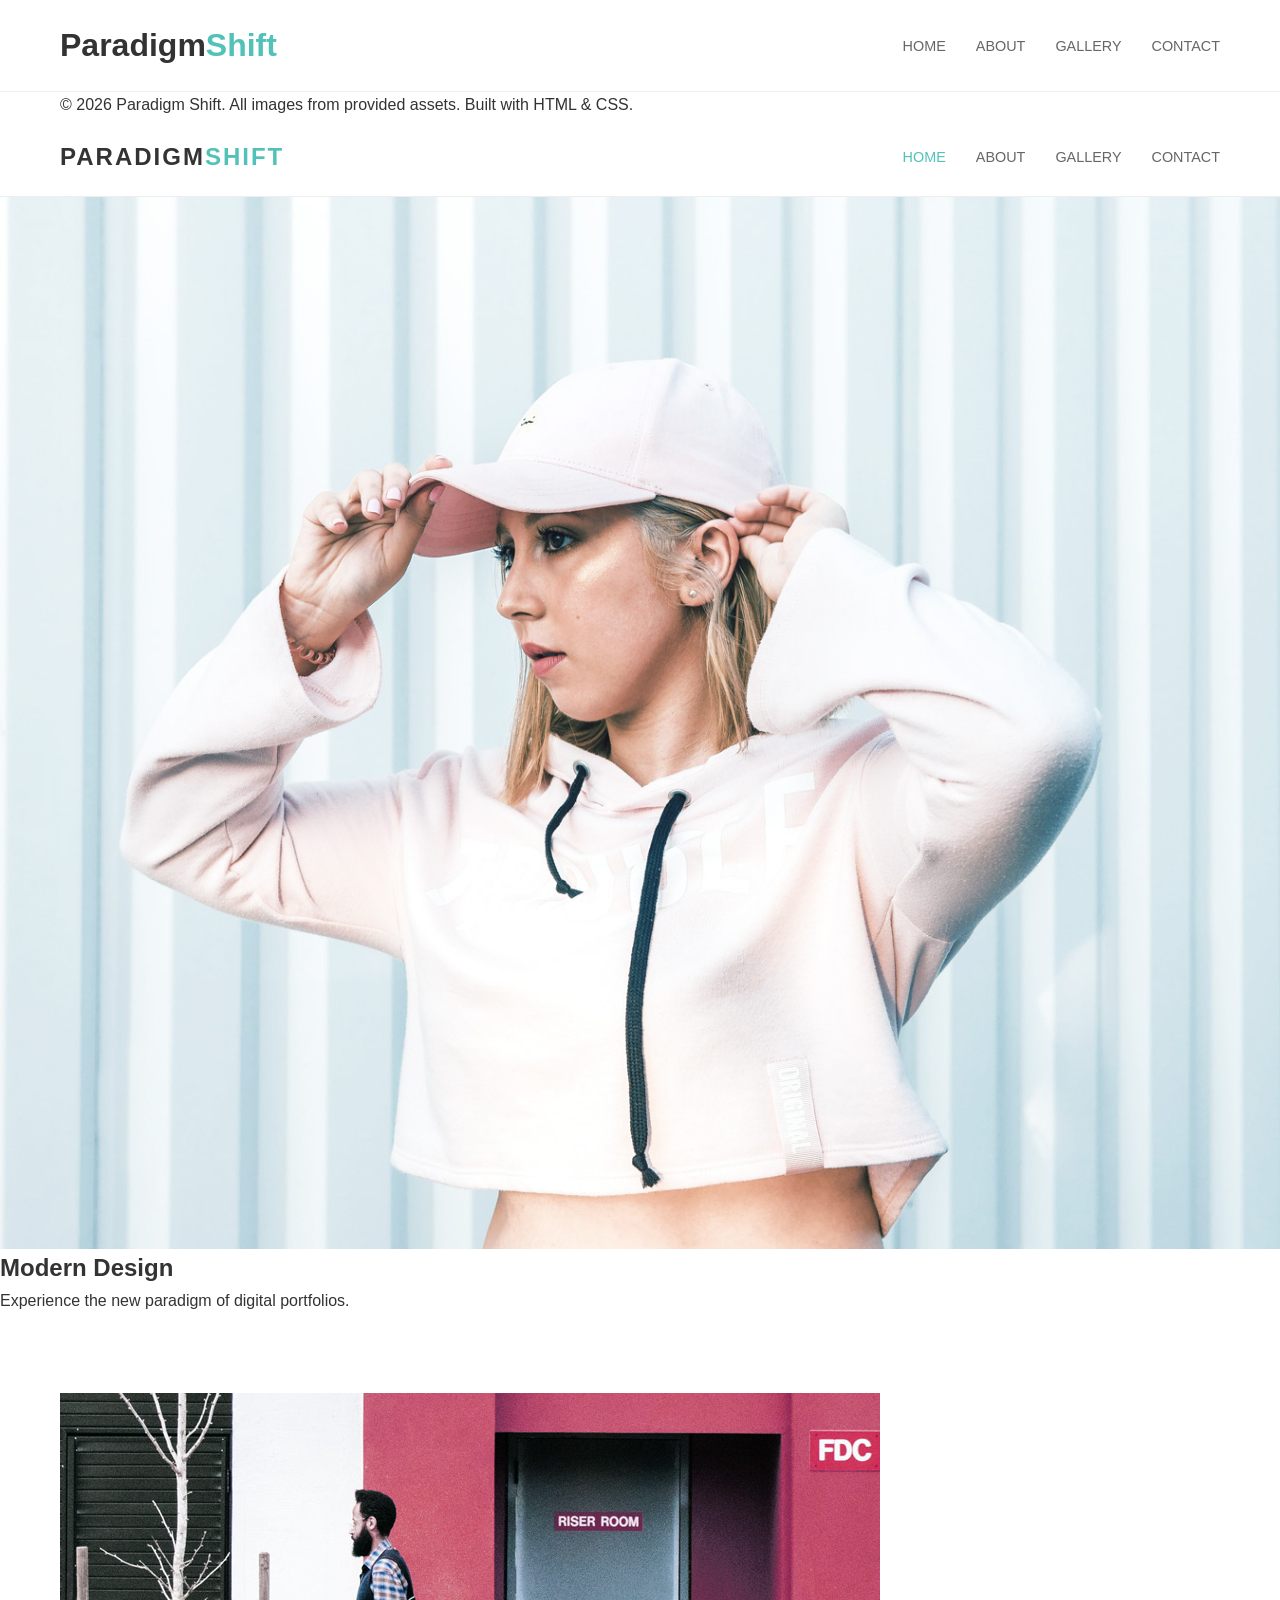
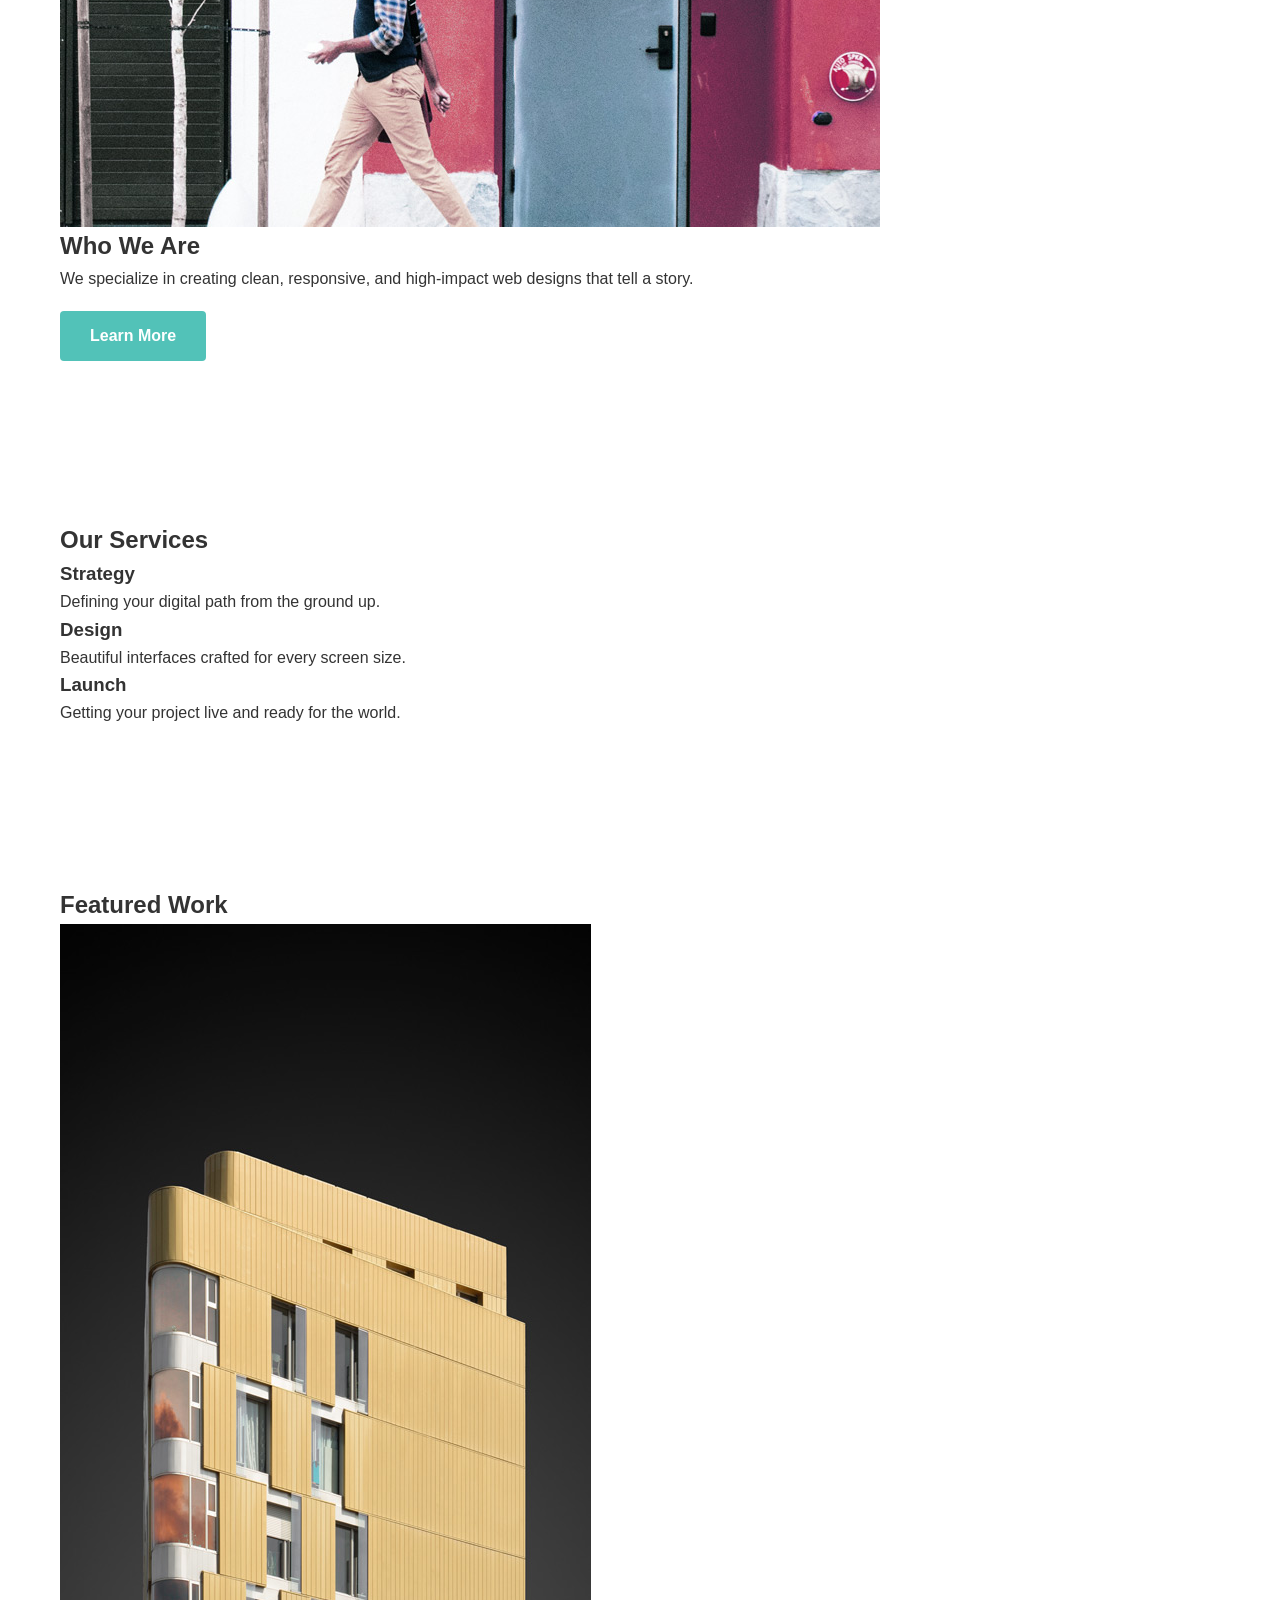
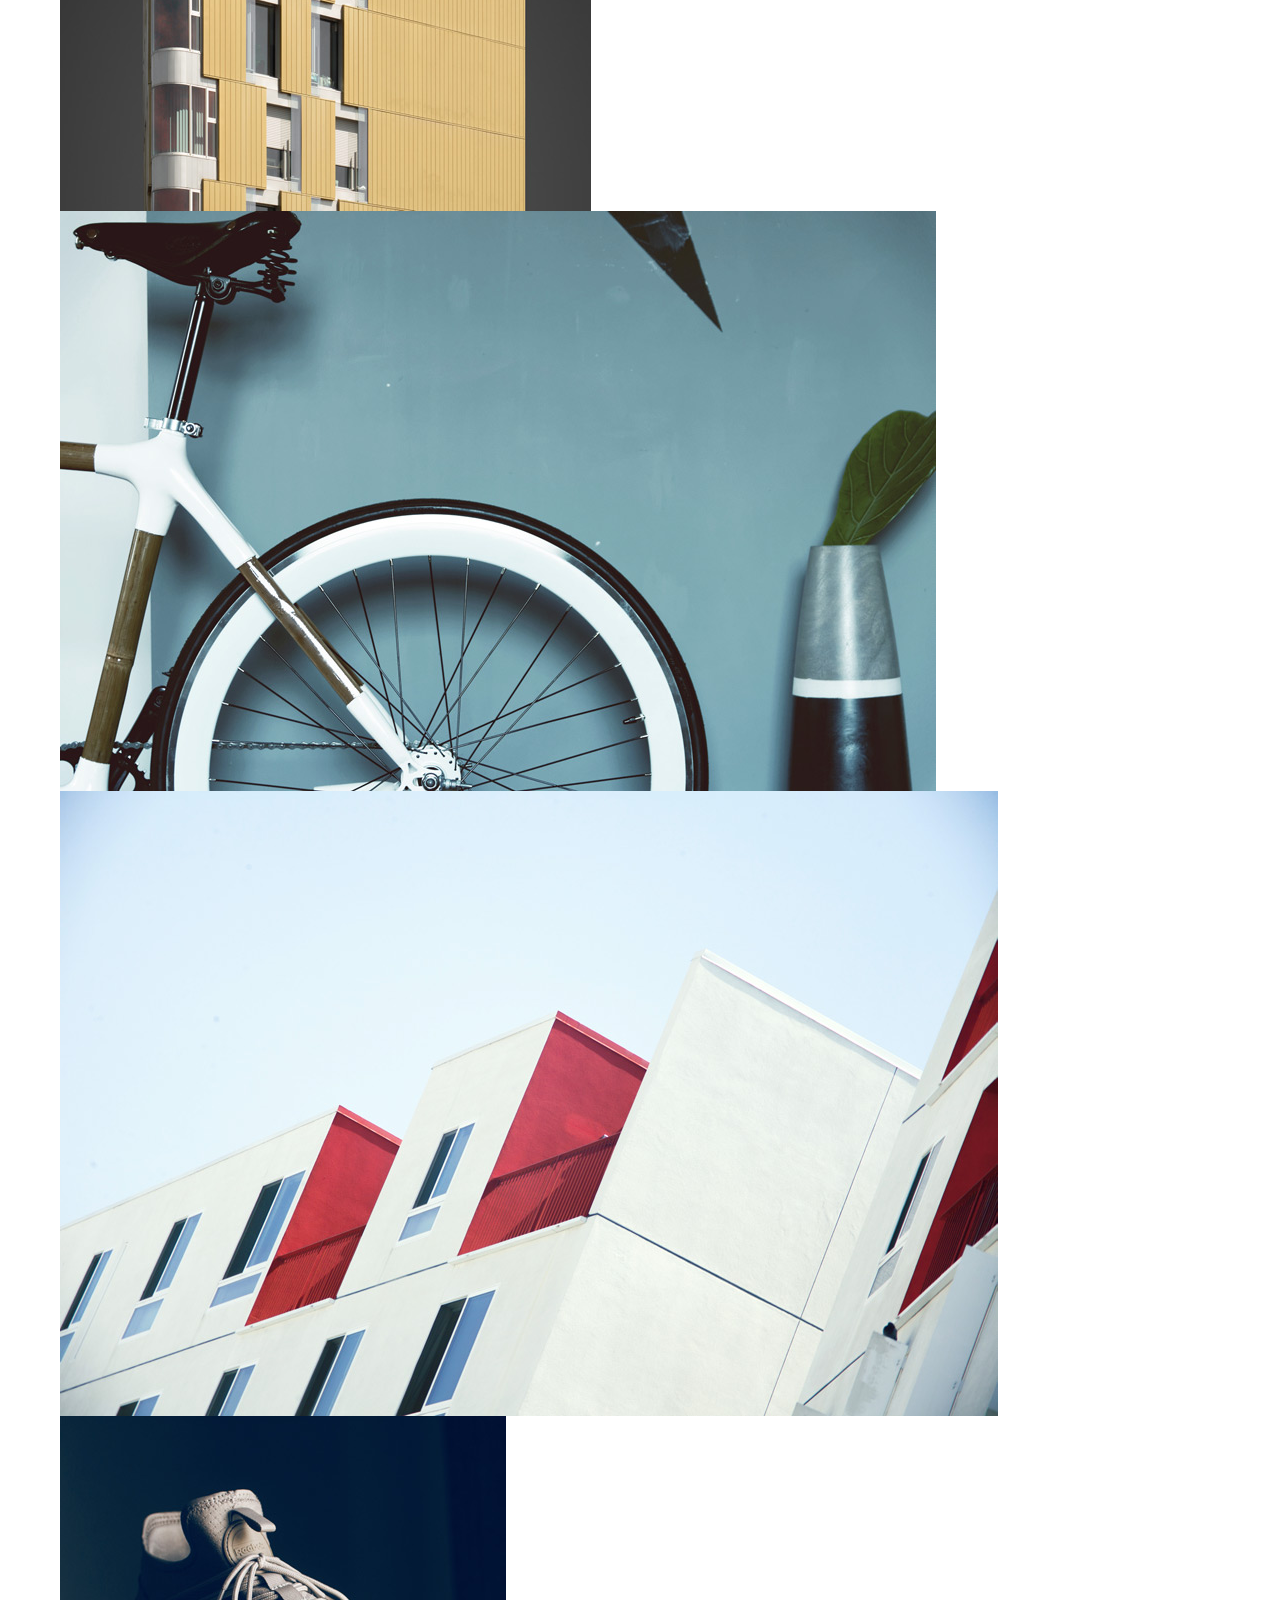
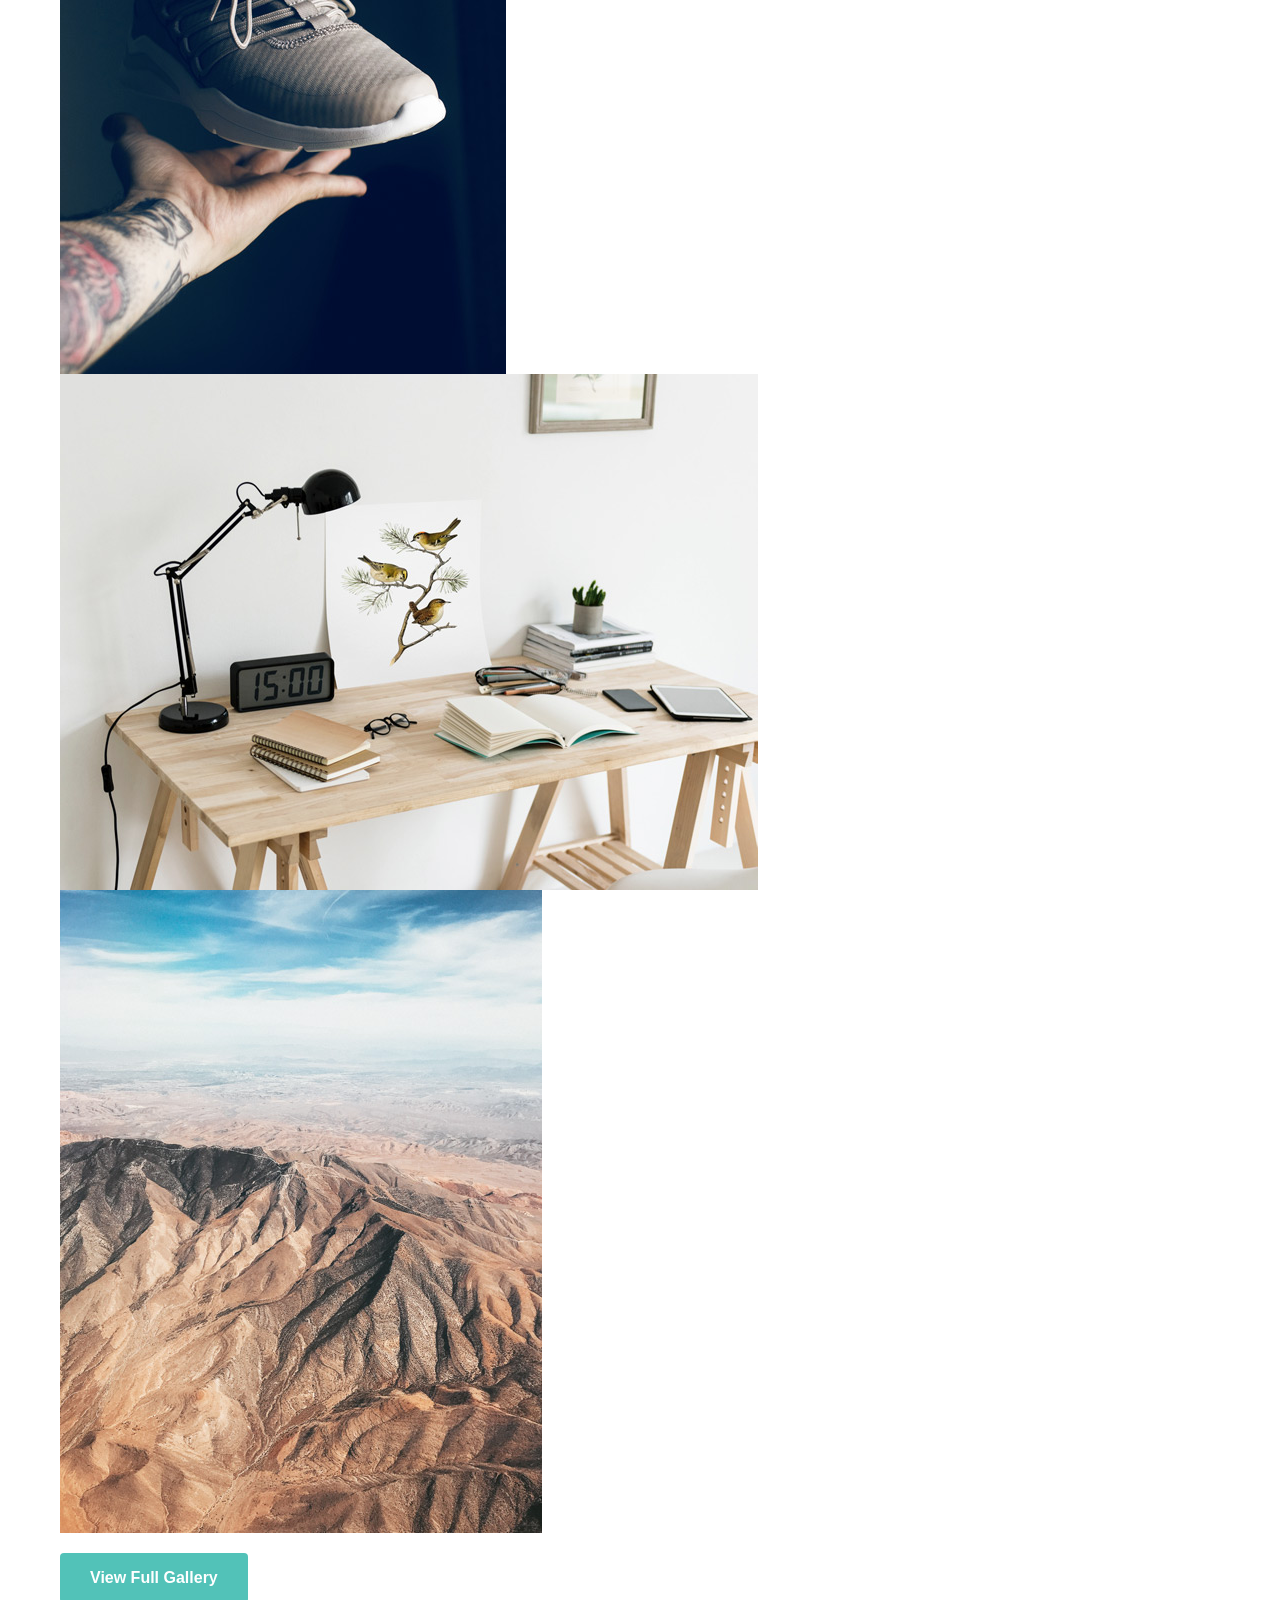
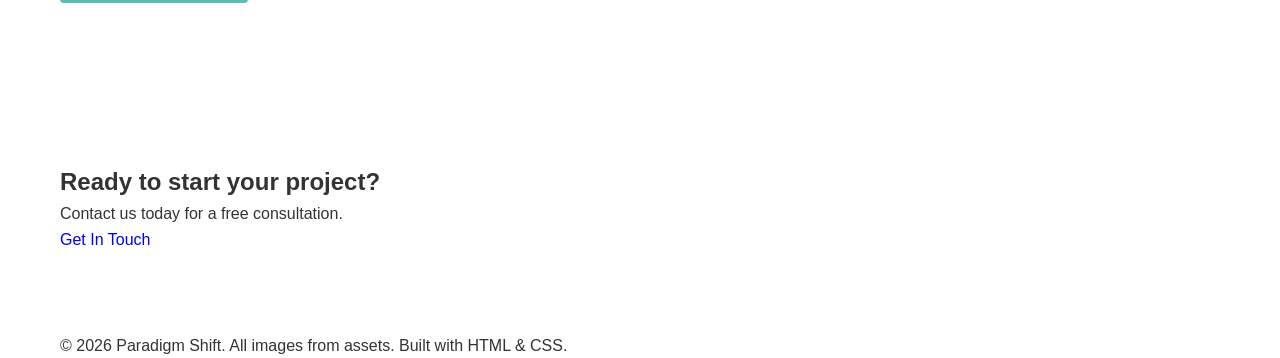
==== commit 46e00bca: "Update index.html" ====
--- a/index.html
+++ b/index.html
@@ -96,12 +96,12 @@
             <div class="container">
                 <h2 class="section-title">Featured Work</h2>
                 <div class="preview-grid">
-                    <img src="images/pic03.jpg" alt="Work 1">
-                    <img src="images/pic04.jpg" alt="Work 2">
-                    <img src="images/pic05.jpg" alt="Work 3">
-                    <img src="images/pic06.jpg" alt="Work 4">
-                    <img src="images/pic07.jpg" alt="Work 5">
-                    <img src="images/pic08.jpg" alt="Work 6">
+                    <img src="images/03.jpg" alt="03">
+                    <img src="images/04.jpg" alt="04">
+                    <img src="images/05.jpg" alt="05">
+                    <img src="images/06.jpg" alt="06">
+                    <img src="images/07.jpg" alt="07">
+                    <img src="images/08.jpg" alt="08">
                 </div>
                 <div class="center-btn">
                     <a href="gallery.html" class="btn-primary">View Full Gallery</a>
--- a/style.css
+++ b/style.css
@@ -1,290 +1,114 @@
-/* RESET */
-
-*{
-margin:0;
-padding:0;
-box-sizing:border-box;
+/* --- Global Reset & Base Styles --- */
+* {
+    margin: 0;
+    padding: 0;
+    box-sizing: border-box;
 }
 
-body{
-font-family: Arial, Helvetica, sans-serif;
-line-height:1.6;
-background:#ffffff;
+body {
+    font-family: -apple-system, BlinkMacSystemFont, "Segoe UI", Roboto, Helvetica, Arial, sans-serif;
+    line-height: 1.6;
+    color: #333;
+    background-color: #ffffff;
 }
 
-/* CONTAINER */
-
-.container{
-width:90%;
-max-width:1100px;
-margin:auto;
+img {
+    max-width: 100%;
+    display: block;
 }
 
-/* NAVBAR */
-
-header{
-background:#000;
-color:white;
+ul {
+    list-style: none;
 }
 
-.nav{
-display:flex;
-justify-content:space-between;
-align-items:center;
-padding:20px 0;
+a {
+    text-decoration: none;
+    transition: 0.3s;
 }
 
-.logo{
-font-size:28px;
-font-weight:bold;
+/* --- Layout Container --- */
+.container {
+    max-width: 1200px;
+    margin: 0 auto;
+    padding: 0 20px;
 }
 
-nav ul{
-display:flex;
-list-style:none;
-gap:25px;
+.section-padding {
+    padding: 80px 0;
 }
 
-nav a{
-color:white;
-text-decoration:none;
-font-size:16px;
+/* --- Header & Navigation --- */
+#main-header {
+    background: #ffffff;
+    padding: 20px 0;
+    border-bottom: 1px solid #eee;
+    position: sticky;
+    top: 0;
+    z-index: 1000;
 }
 
-nav a:hover{
-text-decoration:underline;
+#main-header .container {
+    display: flex;
+    justify-content: space-between;
+    align-items: center;
 }
 
-/* HERO SECTION */
-
-.hero{
-display:flex;
-height:90vh;
+.logo a {
+    font-size: 1.5rem;
+    font-weight: 800;
+    color: #333;
+    text-transform: uppercase;
+    letter-spacing: 2px;
 }
 
-/* LEFT SIDE (TEAL PANEL) */
-
-.hero-left{
-flex:1;
-background:#42d3c6;
-display:flex;
-flex-direction:column;
-justify-content:center;
-align-items:center;
-text-align:center;
-padding:40px;
+.logo span {
+    color: #52c2b8; /* That signature Teal color */
 }
 
-.hero-left h1{
-font-size:64px;
-font-weight:bold;
-margin-bottom:20px;
+nav ul {
+    display: flex;
 }
 
-.hero-left p{
-letter-spacing:2px;
-font-size:14px;
+nav ul li {
+    margin-left: 30px;
 }
 
-.arrow{
-font-size:40px;
-margin-top:40px;
+nav ul li a {
+    color: #666;
+    font-weight: 500;
+    font-size: 0.9rem;
+    text-transform: uppercase;
 }
 
-/* RIGHT SIDE IMAGE */
-
-.hero-right{
-flex:1;
+nav ul li a:hover, 
+nav ul li a.active {
+    color: #52c2b8;
 }
 
-.hero-right img{
-width:100%;
-height:100%;
-object-fit:cover;
+/* --- Buttons --- */
+.btn-primary {
+    display: inline-block;
+    background: #52c2b8;
+    color: white;
+    padding: 12px 30px;
+    border-radius: 4px;
+    font-weight: 600;
+    margin-top: 20px;
 }
 
-/* GENERAL SECTIONS */
-
-.section{
-padding:80px 0;
+.btn-primary:hover {
+    background: #41a198;
 }
 
-/* TWO COLUMN LAYOUT */
-
-.two-col{
-display:flex;
-gap:40px;
-align-items:center;
+/* --- Mobile Menu Basics --- */
+@media (max-width: 768px) {
+    #main-header .container {
+        flex-direction: column;
+    }
+    nav ul {
+        margin-top: 15px;
+    }
+    nav ul li {
+        margin: 0 10px;
+    }
 }
-
-.two-col img{
-width:50%;
-}
-
-.two-col.reverse{
-flex-direction:row-reverse;
-}
-
-/* FEATURES CARDS */
-
-.cards{
-display:grid;
-grid-template-columns:repeat(3,1fr);
-gap:20px;
-}
-
-.card{
-background:#f4f4f4;
-padding:30px;
-text-align:center;
-border-radius:5px;
-}
-
-.card h3{
-margin-bottom:10px;
-}
-
-/* GALLERY PREVIEW GRID */
-
-.grid{
-display:grid;
-grid-template-columns:repeat(3,1fr);
-gap:10px;
-}
-
-.grid img{
-width:100%;
-display:block;
-}
-
-/* FULL GALLERY GRID */
-
-.gallery-grid{
-display:grid;
-grid-template-columns:repeat(3,1fr);
-gap:10px;
-}
-
-.gallery-grid img{
-width:100%;
-display:block;
-}
-
-/* PAGE TITLE */
-
-.page-title{
-background:#f4f4f4;
-padding:50px 0;
-text-align:center;
-}
-
-.page-title h1{
-font-size:40px;
-}
-
-/* CTA SECTION */
-
-.cta{
-background:#000;
-color:white;
-text-align:center;
-padding:60px 20px;
-}
-
-.cta h2{
-margin-bottom:20px;
-}
-
-/* BUTTON */
-
-.btn{
-display:inline-block;
-background:#000;
-color:white;
-padding:12px 24px;
-text-decoration:none;
-margin-top:10px;
-}
-
-.btn:hover{
-background:#333;
-}
-
-/* CONTACT FORM */
-
-.contact form{
-display:flex;
-flex-direction:column;
-gap:10px;
-max-width:500px;
-margin:auto;
-}
-
-.contact input,
-.contact textarea{
-padding:10px;
-border:1px solid #ccc;
-font-size:16px;
-}
-
-/* FOOTER */
-
-footer{
-background:#000;
-color:white;
-text-align:center;
-padding:25px;
-margin-top:50px;
-}
-
-/* RESPONSIVE DESIGN */
-
-@media (max-width:900px){
-
-.hero{
-flex-direction:column;
-height:auto;
-}
-
-.hero-right img{
-height:400px;
-}
-
-.two-col{
-flex-direction:column;
-}
-
-.cards{
-grid-template-columns:1fr;
-}
-
-.grid{
-grid-template-columns:1fr 1fr;
-}
-
-.gallery-grid{
-grid-template-columns:1fr 1fr;
-}
-
-nav ul{
-flex-direction:column;
-gap:10px;
-}
-
-}
-
-@media (max-width:500px){
-
-.grid{
-grid-template-columns:1fr;
-}
-
-.gallery-grid{
-grid-template-columns:1fr;
-}
-
-.hero-left h1{
-font-size:40px;
-}
-
-}
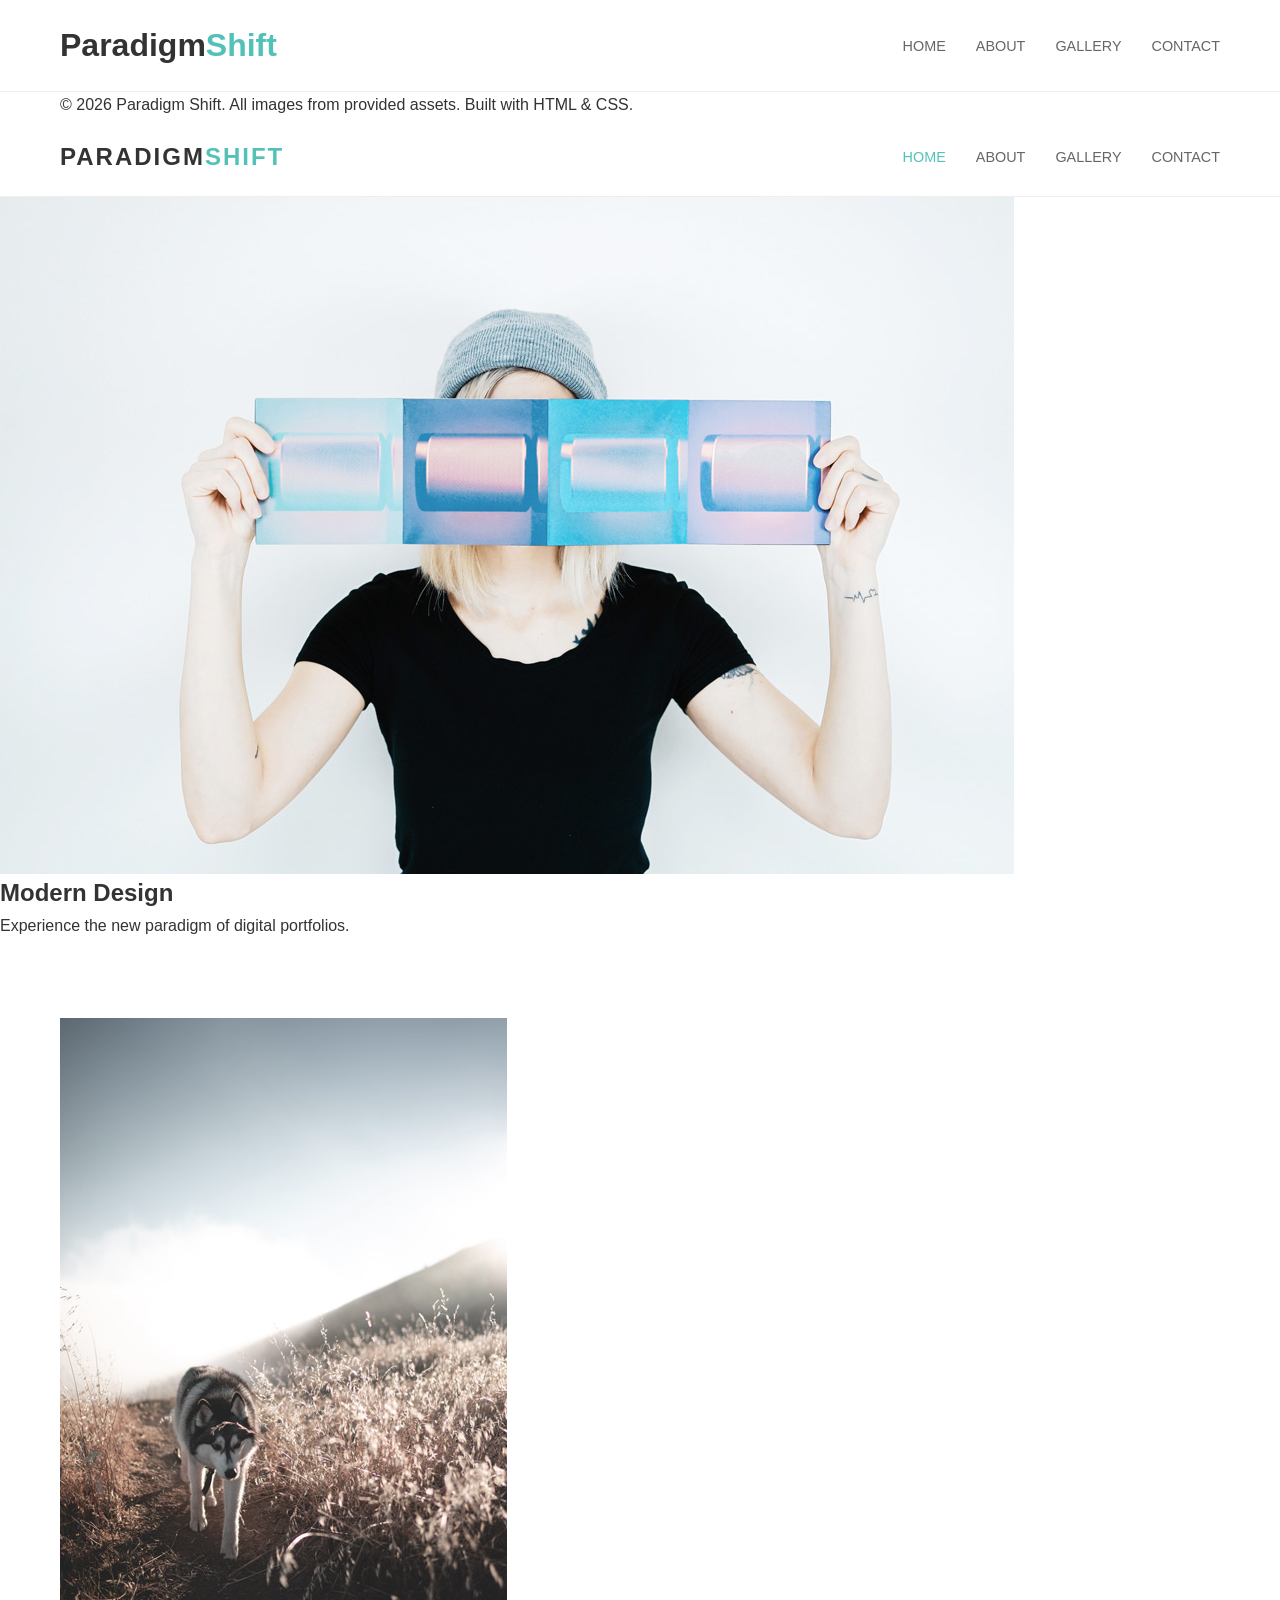
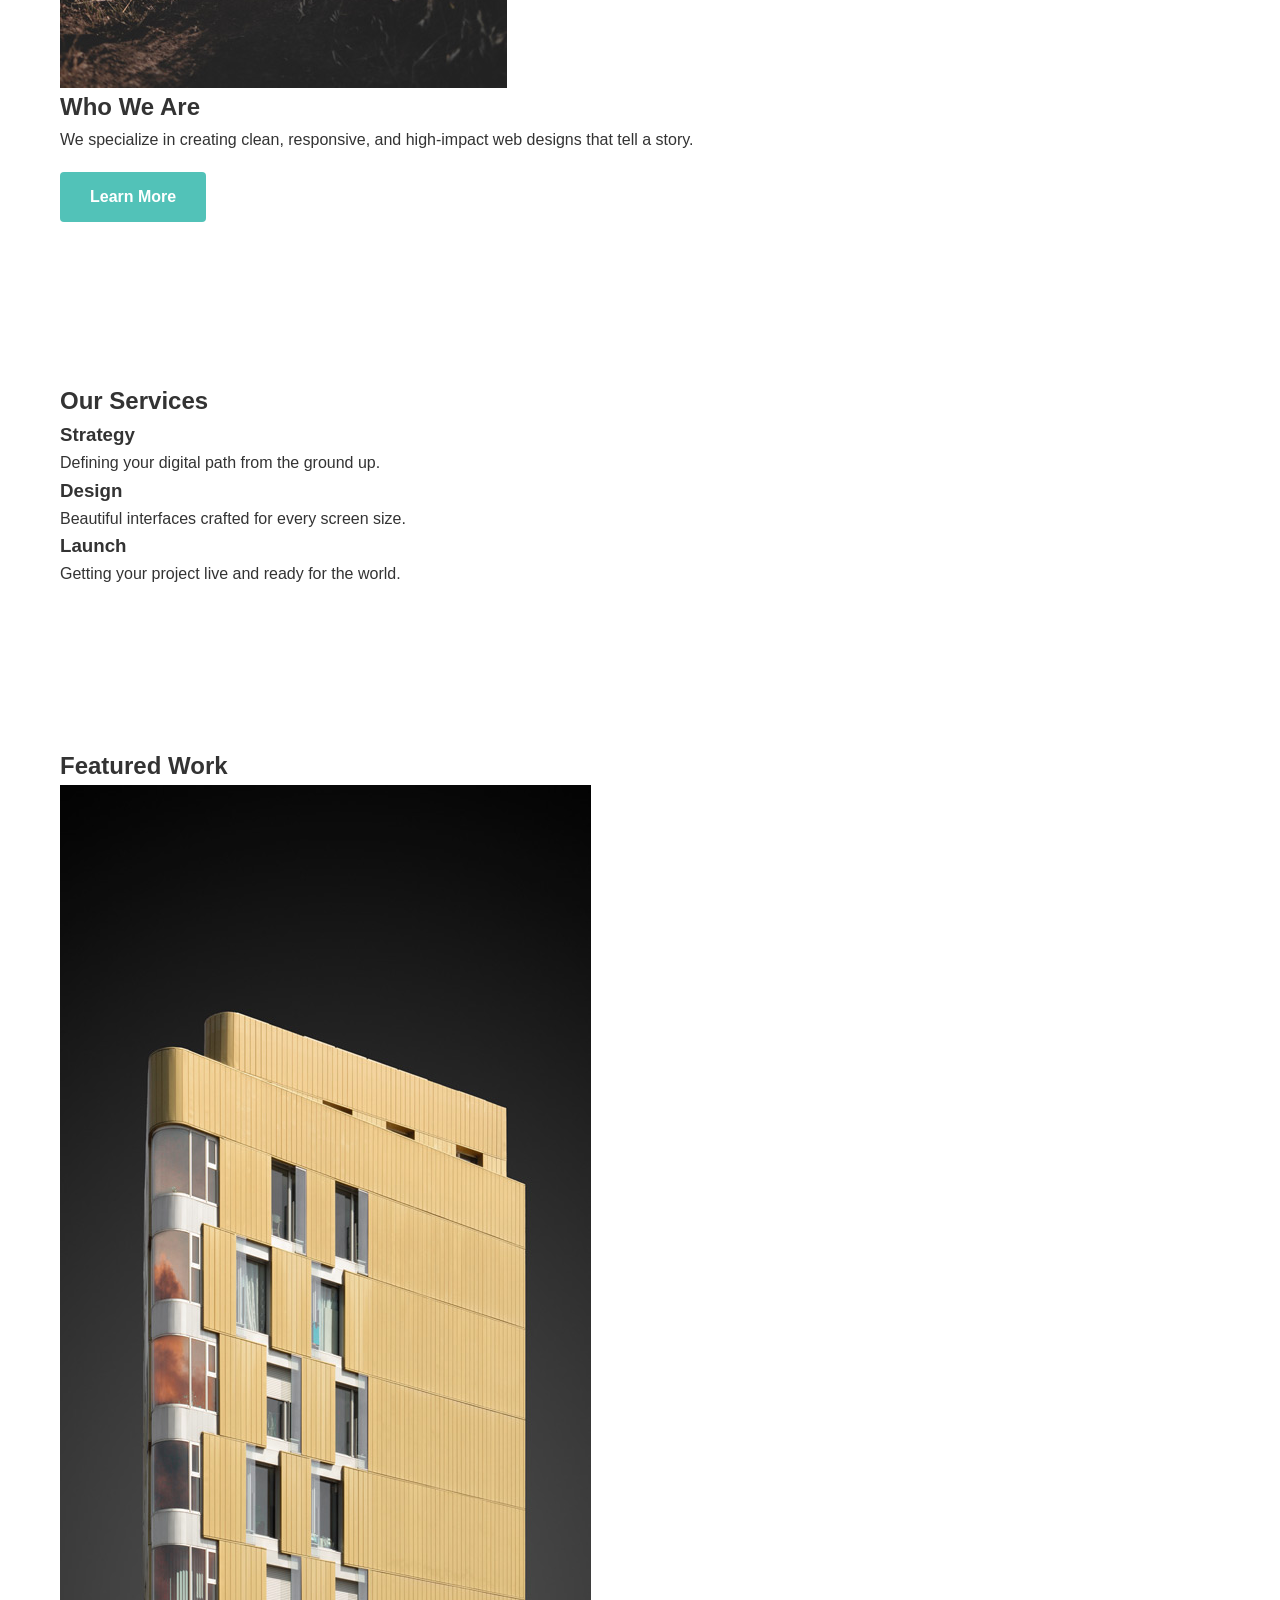
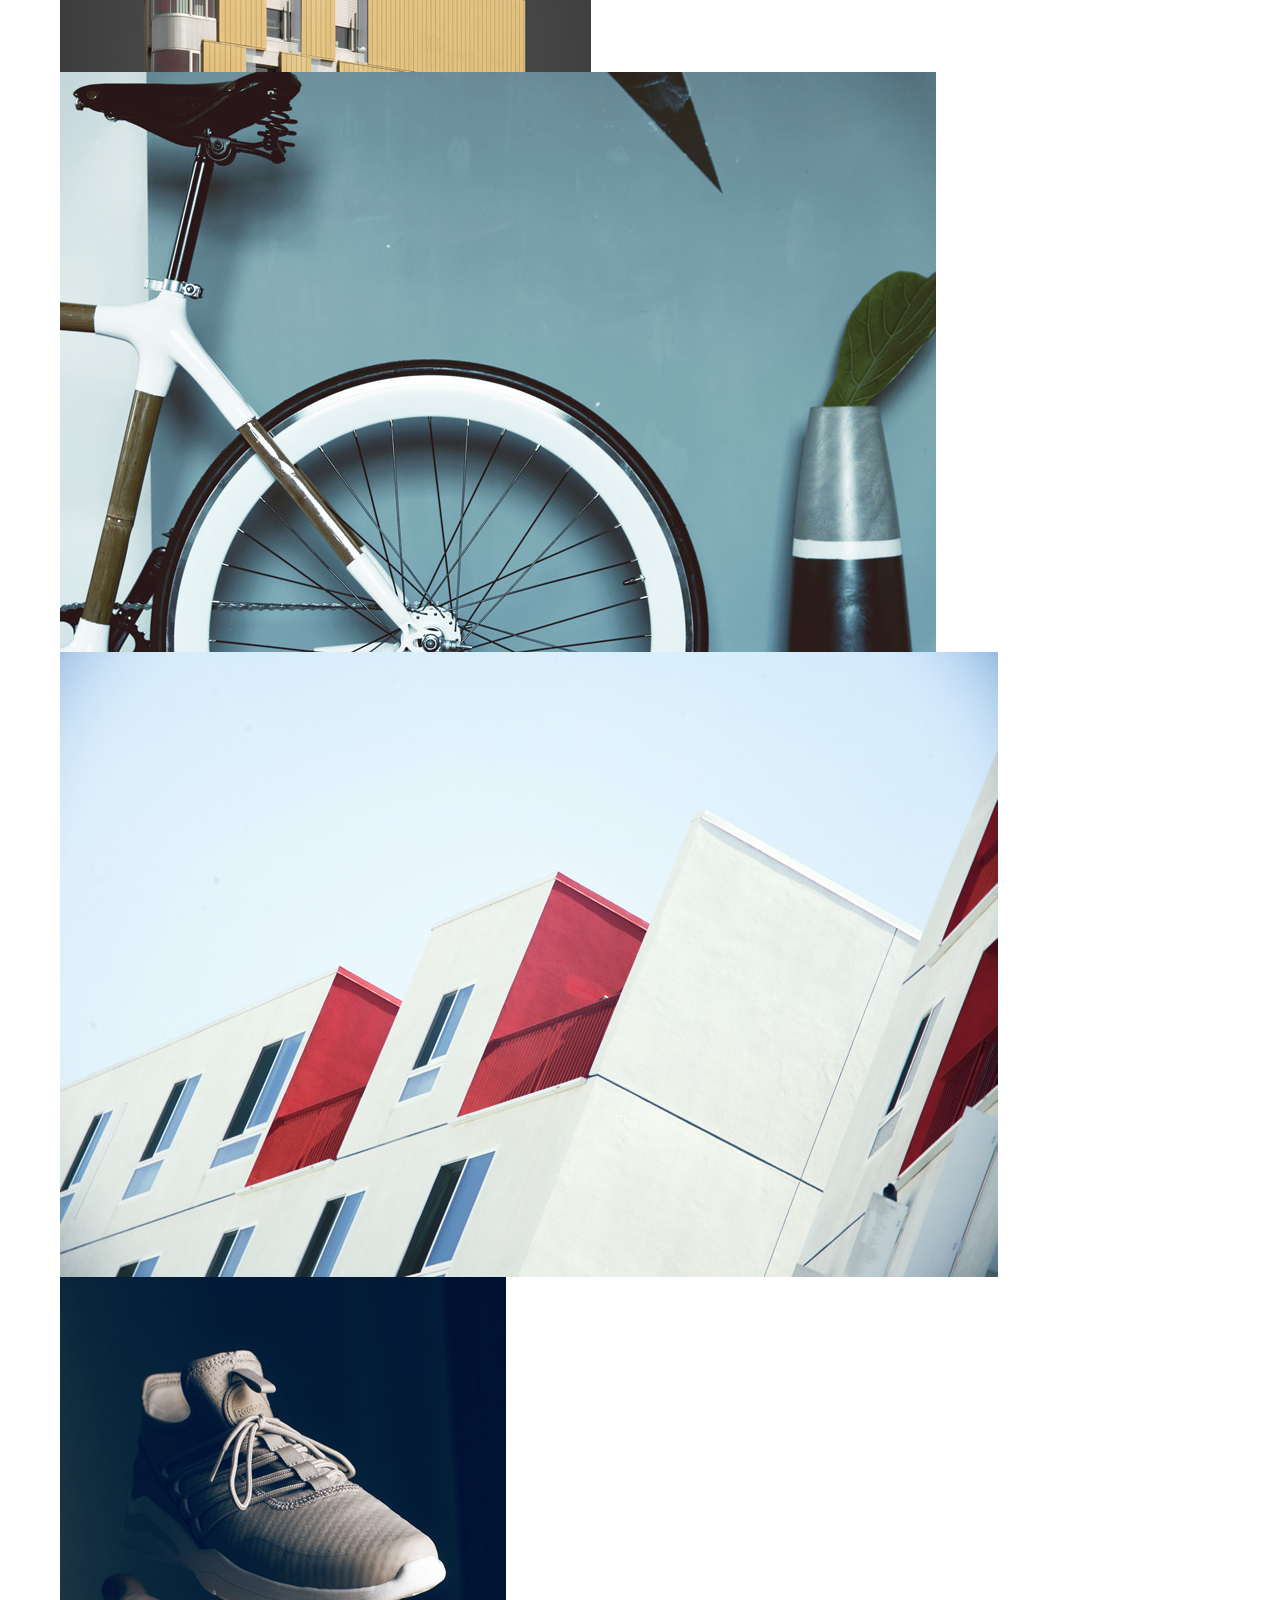
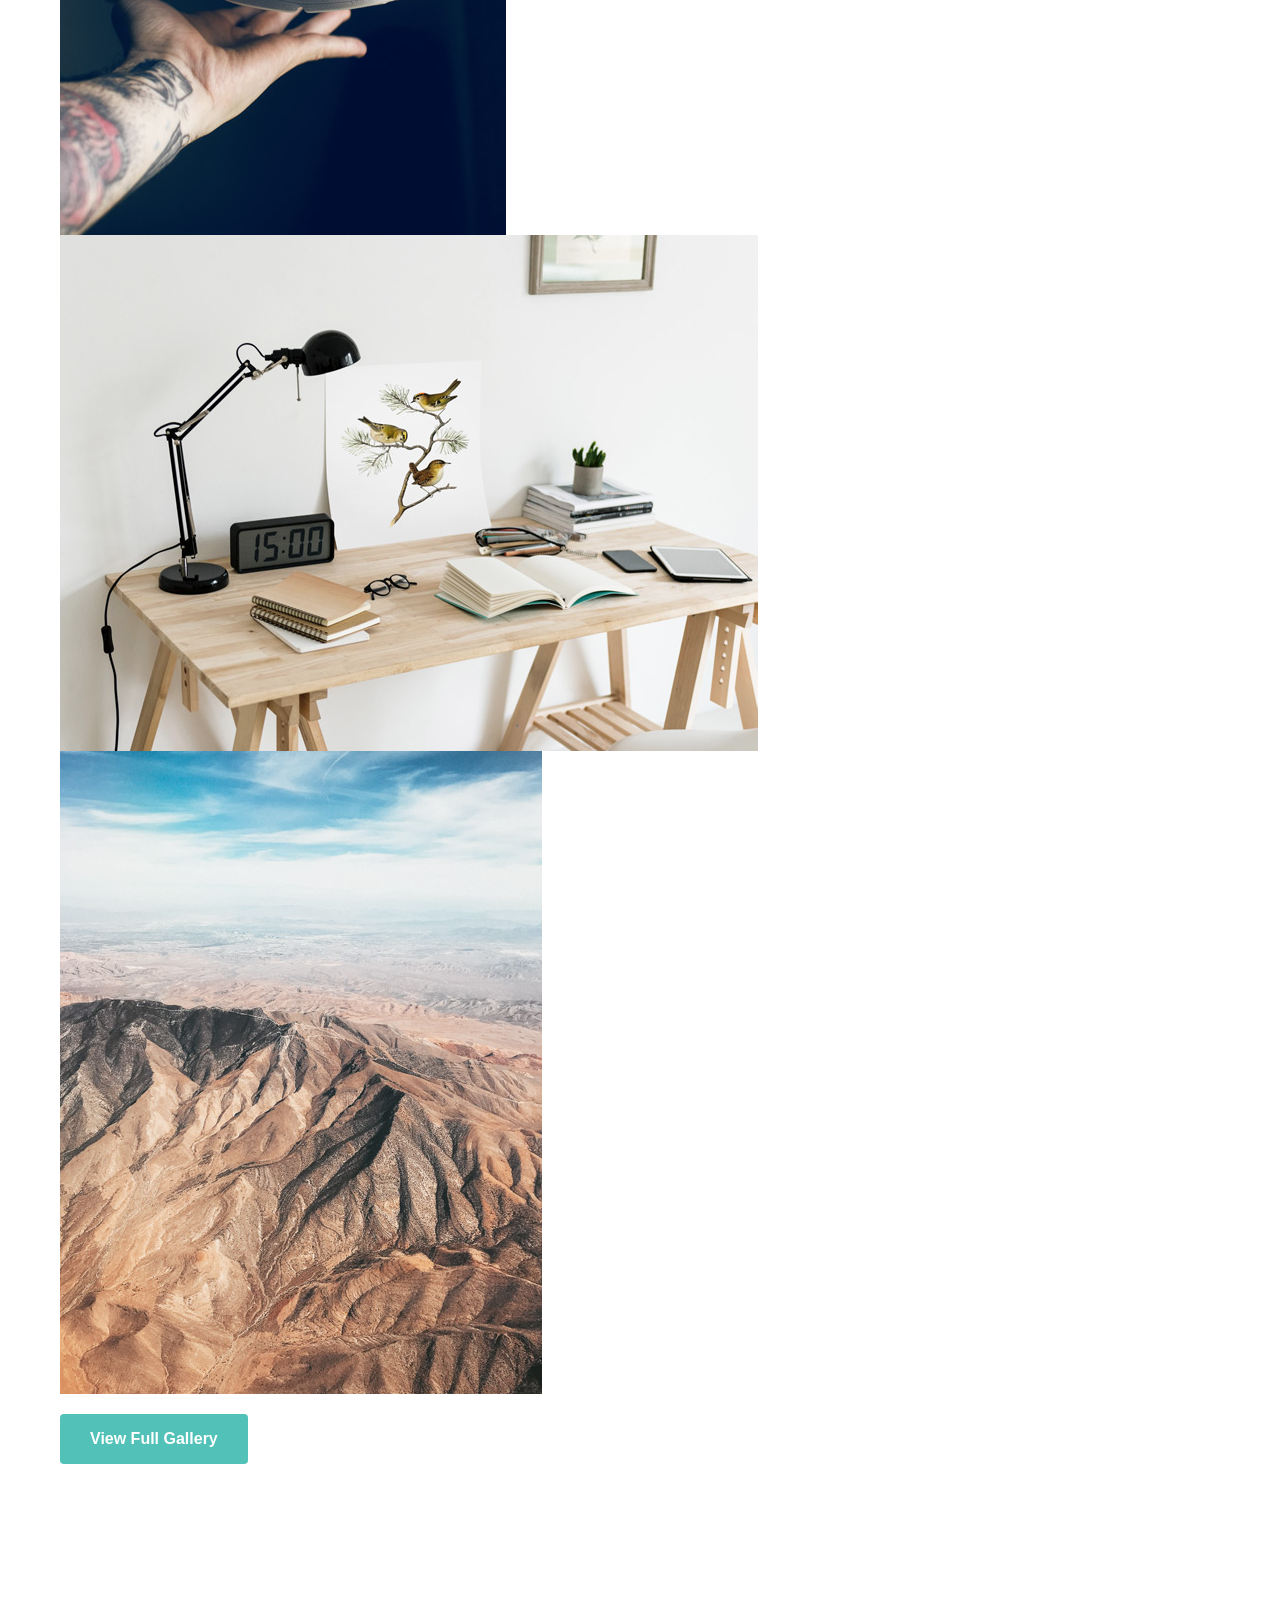
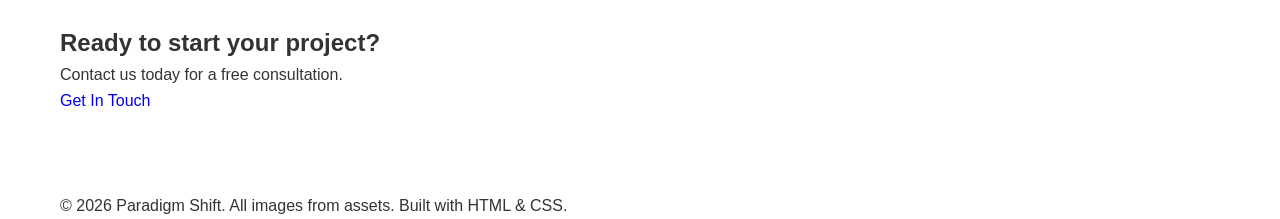
==== commit 6220547c: "Update index.html" ====
--- a/index.html
+++ b/index.html
@@ -50,7 +50,7 @@
         <section class="hero-slider">
             <div class="slider-container">
                 <div class="slide">
-                    <img src="images/pic01.jpg" alt="Hero Image 1">
+                    <img src="images/01.jpg" alt="Hero Image 1">
                     <div class="hero-text">
                         <h2>Modern Design</h2>
                         <p>Experience the new paradigm of digital portfolios.</p>
@@ -62,7 +62,7 @@
         <section class="about-preview section-padding">
             <div class="container split-layout">
                 <div class="image-side">
-                    <img src="images/pic02.jpg" alt="About Us">
+                    <img src="images/02.jpg" alt="About Us">
                 </div>
                 <div class="text-side">
                     <h2>Who We Are</h2>
